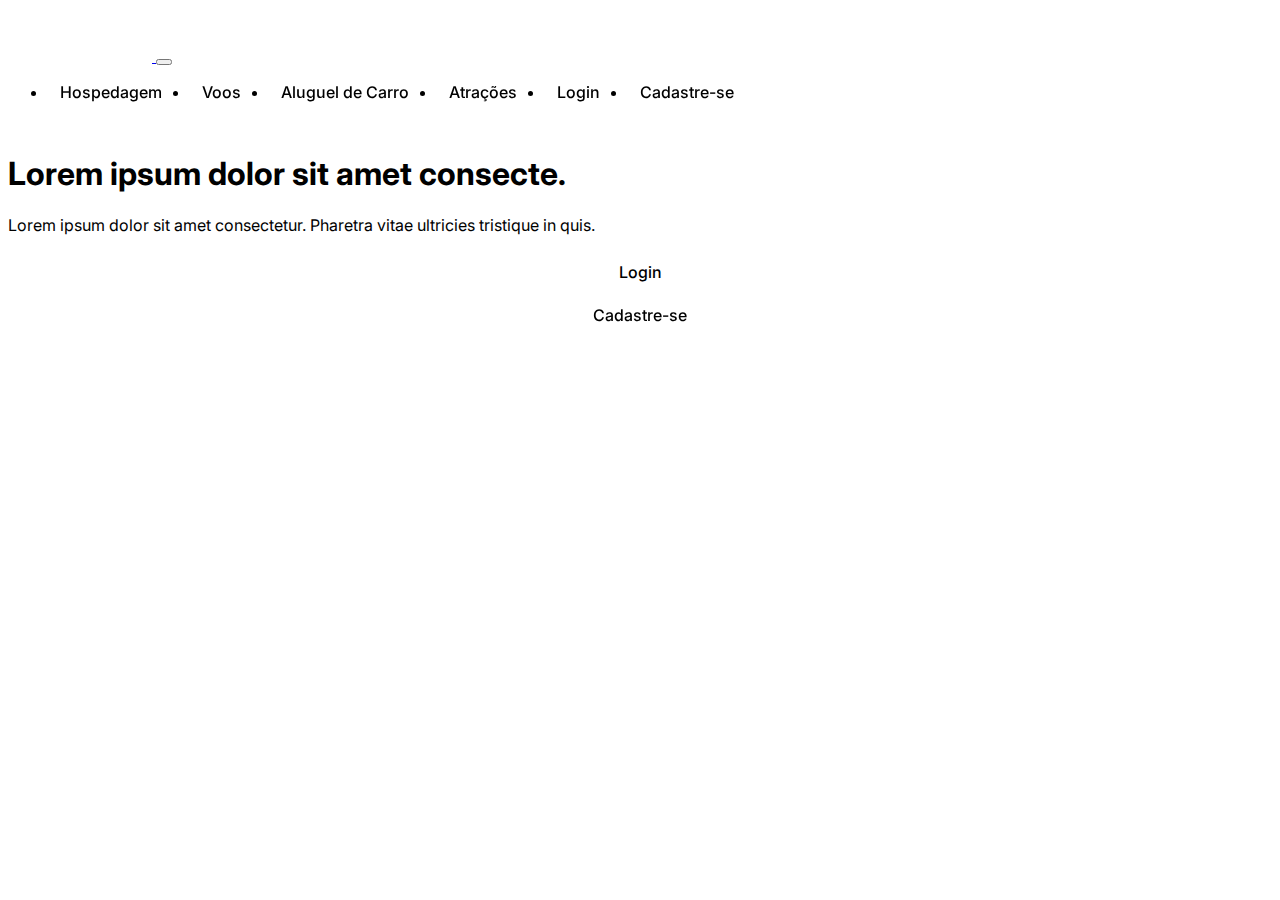
==== semestre-1/fase-3/index.html @ d604c0cc "Add: primeiros arquivos do projeto" ====
<!DOCTYPE html>
<html lang="pt-br">
  <head>
    <link rel="preconnect" href="https://fonts.googleapis.com" />
    <link rel="preconnect" href="https://fonts.gstatic.com" crossorigin />
    <meta charset="utf-8" />
    <meta name="viewport" content="width=device-width, initial-scale=1" />
    <title>Gulliver Traveler</title>
    <link
      href="https://cdn.jsdelivr.net/npm/bootstrap@5.3.0-alpha3/dist/css/bootstrap.min.css"
      rel="stylesheet"
      integrity="sha384-KK94CHFLLe+nY2dmCWGMq91rCGa5gtU4mk92HdvYe+M/SXH301p5ILy+dN9+nJOZ"
      crossorigin="anonymous"
    />

    <link rel="stylesheet" href="./styles.css" />

    <link rel="stylesheet" href="global.css" />

    <link
      href="https://fonts.googleapis.com/css2?family=Inter:wght@100;200;300;400;500;600;700;800;900&display=swap"
      rel="stylesheet"
    />

    <script
      src="https://cdn.jsdelivr.net/npm/bootstrap@5.3.0-alpha3/dist/js/bootstrap.bundle.min.js"
      integrity="sha384-ENjdO4Dr2bkBIFxQpeoTz1HIcje39Wm4jDKdf19U8gI4ddQ3GYNS7NTKfAdVQSZe"
      crossorigin="anonymous"
      defer
    ></script>
  </head>
  <body>
    <section
      id="Inicio"
      class="heroGulliver d-flex flex-column justify-content-between align-items-center"
    >
      <header id="Header" class="header">
        <nav class="navbar navbar-expand-lg navCustomizada">
          <div class="container-fluid containerCostumizado">
            <a class="navbar-brand" href="#">
              <svg
                width="144"
                height="40"
                viewBox="0 0 144 40"
                fill="none"
                xmlns="http://www.w3.org/2000/svg"
              >
                <path
                  d="M39.2171 18.9261L25.4824 14.5176L21.0739 0.783028C21.0009 0.555619 20.8575 0.357266 20.6645 0.216545C20.4715 0.075823 20.2388 0 20 0C19.7611 0 19.5285 0.075823 19.3355 0.216545C19.1425 0.357266 18.9991 0.555619 18.9261 0.783028L14.5176 14.5176L0.783028 18.9261C0.555619 18.9991 0.357266 19.1425 0.216545 19.3355C0.075823 19.5285 0 19.7611 0 20C0 20.2388 0.075823 20.4715 0.216545 20.6645C0.357266 20.8575 0.555619 21.0009 0.783028 21.0739L14.5176 25.4824L18.9261 39.217C18.9991 39.4444 19.1425 39.6427 19.3355 39.7835C19.5285 39.9242 19.7611 40 20 40C20.2388 40 20.4715 39.9242 20.6645 39.7835C20.8575 39.6427 21.0009 39.4444 21.0739 39.217L25.4824 25.4824L39.217 21.0739C39.4444 21.0009 39.6427 20.8575 39.7835 20.6646C39.9242 20.4716 40.0001 20.2389 40.0001 20.0001C40.0001 19.7612 39.9243 19.5285 39.7836 19.3355C39.6429 19.1425 39.4445 18.9992 39.2171 18.9261ZM24.2411 23.5119C24.0703 23.5668 23.9151 23.6615 23.7883 23.7883L20 20V35.1821L16.4881 24.2411C16.4333 24.0703 16.3385 23.9151 16.2117 23.7883L20 20H4.81792L15.7589 16.4881C15.9297 16.4332 16.0849 16.3385 16.2118 16.2117L20 20V4.81792L23.5119 15.7589C23.5667 15.9297 23.6615 16.0849 23.7883 16.2117L20 20H35.1821L24.2411 23.5119Z"
                  fill="white"
                />
                <path
                  d="M25.0576 5.2875C29.4573 6.83255 33.0063 10.3817 34.5512 14.7811C34.6286 15.0016 34.7726 15.1926 34.9632 15.3278C35.1538 15.463 35.3817 15.5356 35.6154 15.5357C35.7393 15.5357 35.8655 15.5151 35.989 15.4716C36.1288 15.4226 36.2575 15.3465 36.3678 15.2477C36.4781 15.1489 36.5679 15.0293 36.632 14.8958C36.6962 14.7623 36.7334 14.6175 36.7415 14.4696C36.7496 14.3218 36.7286 14.1737 36.6795 14.034C34.9099 8.99441 30.8448 4.92902 25.8052 3.15939C25.6655 3.11026 25.5174 3.08915 25.3695 3.09726C25.2216 3.10537 25.0768 3.14254 24.9433 3.20665C24.8097 3.27076 24.6902 3.36055 24.5914 3.47089C24.4926 3.58123 24.4165 3.70996 24.3674 3.84972C24.3183 3.98944 24.2972 4.13747 24.3053 4.28536C24.3134 4.43324 24.3505 4.57808 24.4146 4.7116C24.4787 4.84512 24.5685 4.96471 24.6788 5.06352C24.7891 5.16234 24.9178 5.23845 25.0576 5.2875ZM3.8498 15.4716C3.96982 15.514 4.09617 15.5357 4.22345 15.5357C4.45713 15.5356 4.68503 15.463 4.87565 15.3278C5.06628 15.1927 5.21021 15.0016 5.28759 14.7811C6.83248 10.3817 10.3815 6.83255 14.7812 5.2875C14.921 5.23844 15.0497 5.16234 15.16 5.06352C15.2703 4.96471 15.3601 4.84513 15.4242 4.71162C15.4883 4.5781 15.5255 4.43326 15.5336 4.28538C15.5418 4.13749 15.5207 3.98945 15.4716 3.84972C15.4225 3.70995 15.3464 3.58121 15.2476 3.47085C15.1488 3.3605 15.0293 3.27071 14.8957 3.20659C14.7622 3.14248 14.6173 3.10531 14.4694 3.09721C14.3215 3.08911 14.1735 3.11024 14.0338 3.15939C8.99418 4.92918 4.92895 8.99441 3.15947 14.034C3.11037 14.1737 3.08928 14.3217 3.0974 14.4696C3.10552 14.6175 3.1427 14.7623 3.20681 14.8958C3.27091 15.0293 3.36069 15.1489 3.47102 15.2477C3.58135 15.3465 3.71006 15.4226 3.8498 15.4716ZM35.989 24.367C35.7068 24.268 35.3968 24.2851 35.1272 24.4146C34.8576 24.5441 34.6505 24.7753 34.5514 25.0575C33.0065 29.4569 29.4575 33.0061 25.0577 34.5511C24.918 34.6002 24.7893 34.6763 24.679 34.7751C24.5686 34.8739 24.4788 34.9935 24.4147 35.127C24.3506 35.2605 24.3135 35.4054 24.3053 35.5533C24.2972 35.7012 24.3183 35.8492 24.3674 35.9889C24.4448 36.2094 24.5888 36.4004 24.7794 36.5355C24.97 36.6706 25.1979 36.7432 25.4315 36.7433C25.5555 36.7433 25.6817 36.7228 25.8054 36.6793C30.8449 34.9095 34.9102 30.8442 36.6797 25.8047C36.7287 25.6649 36.7497 25.5169 36.7416 25.369C36.7334 25.2211 36.6962 25.0763 36.6321 24.9428C36.568 24.8093 36.4781 24.6897 36.3678 24.5909C36.2575 24.4922 36.1288 24.4161 35.989 24.367ZM14.7812 34.5511C10.3815 33.0061 6.83248 29.4569 5.28759 25.0575C5.23854 24.9178 5.16245 24.7891 5.06366 24.6787C4.96486 24.5684 4.8453 24.4786 4.7118 24.4145C4.5783 24.3504 4.43348 24.3132 4.2856 24.305C4.13772 24.2969 3.98969 24.3179 3.84996 24.367C3.71021 24.4161 3.5815 24.4922 3.47117 24.591C3.36083 24.6897 3.27104 24.8093 3.20692 24.9428C3.1428 25.0763 3.10561 25.2211 3.09747 25.369C3.08933 25.5169 3.11039 25.6649 3.15947 25.8047C4.92911 30.8442 8.99418 34.9095 14.0338 36.6793C14.1538 36.7216 14.2802 36.7433 14.4076 36.7433C14.6739 36.7434 14.9316 36.6492 15.1352 36.4775C15.3387 36.3057 15.4749 36.0675 15.5197 35.805C15.5644 35.5424 15.5148 35.2725 15.3797 35.0431C15.2445 34.8136 15.0325 34.6393 14.7812 34.5511Z"
                  fill="white"
                />
                <path
                  d="M67.1886 28.4182C65.2298 29.4746 63.048 30.0028 60.6432 30.0028C57.8623 30.0028 55.6105 29.1455 53.8878 27.4311C52.1651 25.7167 51.3037 23.448 51.3037 20.6253C51.3037 17.7419 52.2438 15.378 54.1239 13.5337C56.0128 11.6807 58.4089 10.7542 61.3121 10.7542C63.4021 10.7542 65.1598 11.0573 66.5853 11.6634V14.8455C65.1424 13.893 63.424 13.4168 61.4302 13.4168C59.4276 13.4168 57.7836 14.0706 56.4981 15.378C55.2214 16.6855 54.583 18.3783 54.583 20.4564C54.583 22.5952 55.1339 24.2793 56.2358 25.5088C57.3376 26.7297 58.833 27.3402 60.7219 27.3402C62.0161 27.3402 63.1354 27.0934 64.0799 26.5999V22.1709H60.1185V19.5732H67.1886V28.4182Z"
                  fill="white"
                />
                <path
                  d="M82.6145 29.691H79.5713V27.587H79.5188C78.6356 29.1975 77.2627 30.0028 75.4 30.0028C72.2256 30.0028 70.6385 28.1151 70.6385 24.3399V16.3911H73.6817V24.0282C73.6817 26.418 74.613 27.6129 76.4756 27.6129C77.3763 27.6129 78.1153 27.2839 78.6924 26.6258C79.2783 25.9678 79.5713 25.1062 79.5713 24.0412V16.3911H82.6145V29.691Z"
                  fill="white"
                />
                <path
                  d="M89.6453 29.691H86.589V10.0009H89.6453V29.691Z"
                  fill="white"
                />
                <path
                  d="M96.6761 29.691H93.6198V10.0009H96.6761V29.691Z"
                  fill="white"
                />
                <path
                  d="M102.185 13.5987C101.687 13.5987 101.258 13.4385 100.9 13.1181C100.55 12.7977 100.375 12.3907 100.375 11.8972C100.375 11.4036 100.55 10.9923 100.9 10.6633C101.258 10.3343 101.687 10.1698 102.185 10.1698C102.701 10.1698 103.139 10.3343 103.497 10.6633C103.856 10.9923 104.035 11.4036 104.035 11.8972C104.035 12.3648 103.856 12.7674 103.497 13.1051C103.139 13.4341 102.701 13.5987 102.185 13.5987ZM103.694 29.691H100.651V16.3911H103.694V29.691Z"
                  fill="white"
                />
                <path
                  d="M119.251 16.3911L114.056 29.691H110.764L105.819 16.3911H109.124L112.102 25.6907C112.329 26.3747 112.469 26.9722 112.522 27.483H112.561C112.64 26.8423 112.762 26.2622 112.928 25.7426L116.05 16.3911H119.251Z"
                  fill="white"
                />
                <path
                  d="M132.486 23.8593H123.33C123.365 25.0889 123.746 26.037 124.471 26.7038C125.206 27.3705 126.212 27.7038 127.488 27.7038C128.923 27.7038 130.239 27.2796 131.437 26.431V28.8598C130.212 29.6218 128.595 30.0028 126.583 30.0028C124.607 30.0028 123.055 29.401 121.927 28.1974C120.807 26.9852 120.248 25.2837 120.248 23.093C120.248 21.0236 120.864 19.3394 122.097 18.0406C123.339 16.7331 124.878 16.0794 126.715 16.0794C128.551 16.0794 129.972 16.6639 130.978 17.8328C131.983 19.0017 132.486 20.6253 132.486 22.7034V23.8593ZM129.548 21.7293C129.539 20.6469 129.281 19.807 128.774 19.2096C128.267 18.6034 127.567 18.3004 126.675 18.3004C125.801 18.3004 125.057 18.6164 124.445 19.2485C123.842 19.8806 123.47 20.7075 123.33 21.7293H129.548Z"
                  fill="white"
                />
                <path
                  d="M143.177 19.2615C142.809 18.9758 142.28 18.8329 141.589 18.8329C140.689 18.8329 139.937 19.2355 139.333 20.0408C138.73 20.8461 138.428 21.9414 138.428 23.3268V29.691H135.385V16.3911H138.428V19.1316H138.481C138.778 18.1965 139.233 17.4691 139.845 16.9496C140.466 16.4214 141.157 16.1573 141.917 16.1573C142.468 16.1573 142.888 16.2396 143.177 16.4041V19.2615Z"
                  fill="white"
                />
              </svg>
            </a>

            <button
              class="navbar-toggler"
              type="button"
              data-bs-toggle="collapse"
              data-bs-target="#navbarSupportedContent"
              aria-controls="navbarSupportedContent"
              aria-expanded="false"
              aria-label="Toggle navigation"
            >
              <span class="navbar-toggler-icon"></span>
            </button>

            <div
              class="collapse navbar-collapse linksContainer"
              id="navbarSupportedContent"
            >
              <ul class="navbar-nav listContainer">
                <li class="nav-item">
                  <a class="navLink active" aria-current="page" href="#"
                    >Hospedagem</a
                  >
                </li>
                <li class="nav-item">
                  <a class="navLink" href="#">Voos</a>
                </li>
                <li class="nav-item">
                  <a class="navLink" href="#">Aluguel de Carro</a>
                </li>
                <li class="nav-item">
                  <a class="navLink" href="#">Atrações</a>
                </li>
                <li class="nav-item">
                  <a class="navLink" href="#">Login</a>
                </li>
                <li class="nav-item">
                  <a class="navLink" href="#">Cadastre-se</a>
                </li>
              </ul>
            </div>
          </div>
        </nav>
      </header>

      <div class="mainContent d-flex flex-column align-items-center">
        <div class="textContent d-flex flex-column align-items-center">
          <h1 class="mainTitle">Lorem ipsum dolor sit amet consecte.</h1>
          <p class="mainSubtitle">
            Lorem ipsum dolor sit amet consectetur. Pharetra vitae ultricies
            tristique in quis.
          </p>
        </div>
        <div class="buttonGroup d-flex align-items-center gap-3">
          <a class="btnLogin" href="">Login</a>
          <a class="btnCadastreSe" href="">Cadastre-se</a>
        </div>
      </div>

      <span class="emptyContent"></span>
    </section>
  </body>
</html>
---- semestre-1/fase-3/styles.css ----
:root {
  --bs-primary: #6740BF;
  --bs-primary-rgb: rgba(103, 64, 191, 1);

}

* {
  font-family: 'Inter', sans-serif;
}

.containerCostumizado {
  width: 100%;
  max-width: 1224px;
}

#Inicio {
  height: 560px;
  background-image: url(./assets/hero-bg.png);
  background-position: 50% 25%;
}

#Header {
  width: 100%;
}

.linksContainer {
  flex-grow: 0;
}

.navCustomizada {
  padding: 14px 0;
  border-bottom: 1px solid rgba(255, 255, 255, 0.3);
  backdrop-filter: blur(1.5px);
}

.listContainer{
  display: flex;
  gap: 16px;
}

.navLink {
  text-decoration: none;
  padding: 6px 12px;
  border-radius: 999px;
  color: var(--bs-white);
  font-weight: 500;
}

.navLink.active {
  color: var(--bs-black);
  background: var(--bs-white);
}

.mainTitle {
  font-weight: 700;
  color: var(--bs-white);
}

.emptyContent {
  height: 79px;
}

.btnLogin, .btnCadastreSe {
  display: flex;
  justify-content: center;
  align-items: center;
  padding: 12px 24px;

  font-style: normal;
  font-weight: 500;
  font-size: 16px;
  line-height: 19px;
  text-align: center;
  text-decoration: none;
  border-radius: 8px;
  transition: 0.3s;
}

.btnLogin {
  color: var(--bs-black);
  background: var(--bs-white);
}

.btnLogin:hover {
  filter: brightness(0.9);

}

.btnCadastreSe {
  color: var(--bs-white);
  backdrop-filter: blur(2px);
  background: rgba(255, 255, 255, 0.1);
  border: solid 1px var(--bs-white);
}
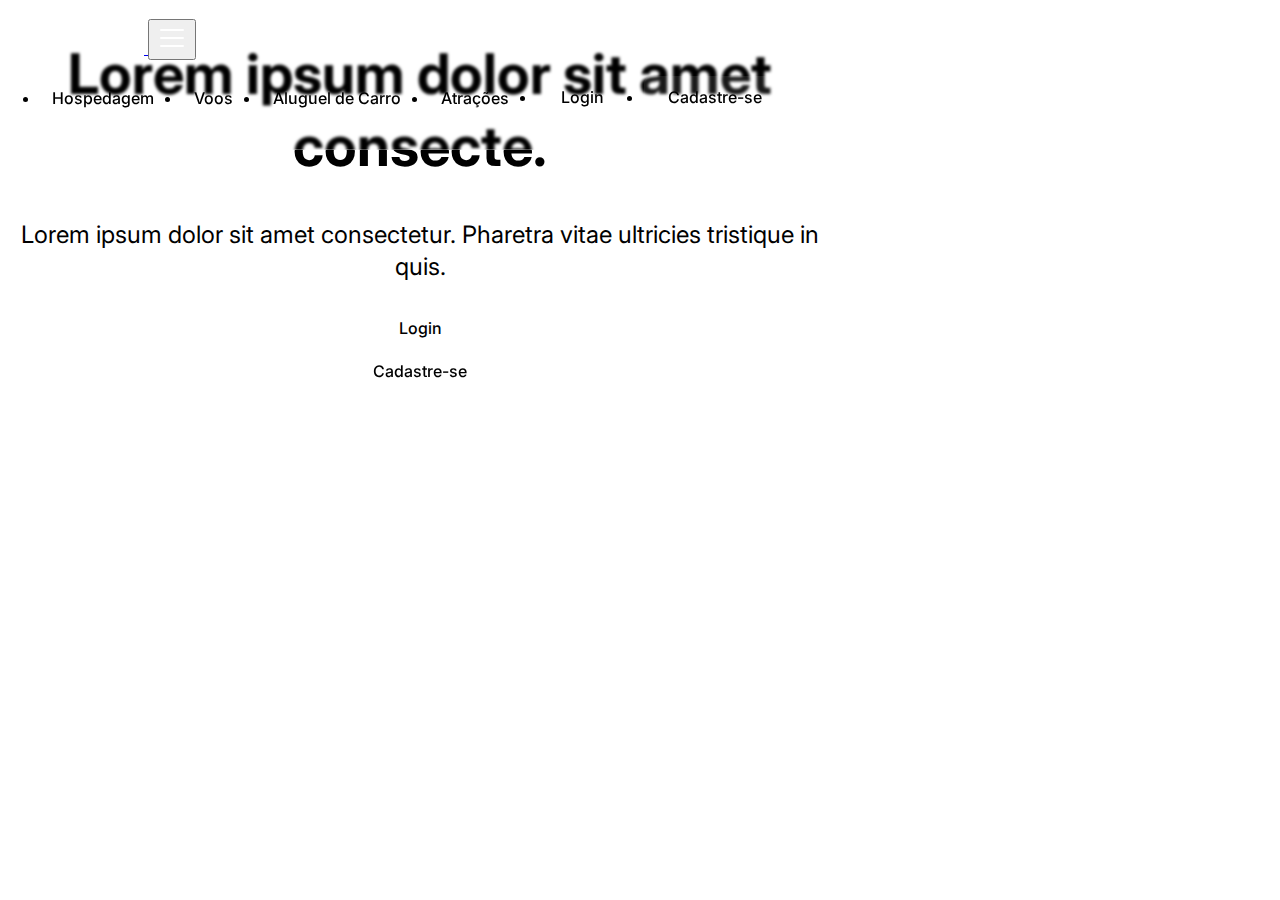
==== commit 06545a85: "Add: final styles" ====
--- a/semestre-1/fase-3/index.html
+++ b/semestre-1/fase-3/index.html
@@ -32,60 +32,13 @@
   <body>
     <section
       id="Inicio"
-      class="heroGulliver d-flex flex-column justify-content-between align-items-center"
+      class="heroGulliver d-flex flex-column justify-content-center align-items-center"
     >
       <header id="Header" class="header">
         <nav class="navbar navbar-expand-lg navCustomizada">
           <div class="container-fluid containerCostumizado">
             <a class="navbar-brand" href="#">
-              <svg
-                width="144"
-                height="40"
-                viewBox="0 0 144 40"
-                fill="none"
-                xmlns="http://www.w3.org/2000/svg"
-              >
-                <path
-                  d="M39.2171 18.9261L25.4824 14.5176L21.0739 0.783028C21.0009 0.555619 20.8575 0.357266 20.6645 0.216545C20.4715 0.075823 20.2388 0 20 0C19.7611 0 19.5285 0.075823 19.3355 0.216545C19.1425 0.357266 18.9991 0.555619 18.9261 0.783028L14.5176 14.5176L0.783028 18.9261C0.555619 18.9991 0.357266 19.1425 0.216545 19.3355C0.075823 19.5285 0 19.7611 0 20C0 20.2388 0.075823 20.4715 0.216545 20.6645C0.357266 20.8575 0.555619 21.0009 0.783028 21.0739L14.5176 25.4824L18.9261 39.217C18.9991 39.4444 19.1425 39.6427 19.3355 39.7835C19.5285 39.9242 19.7611 40 20 40C20.2388 40 20.4715 39.9242 20.6645 39.7835C20.8575 39.6427 21.0009 39.4444 21.0739 39.217L25.4824 25.4824L39.217 21.0739C39.4444 21.0009 39.6427 20.8575 39.7835 20.6646C39.9242 20.4716 40.0001 20.2389 40.0001 20.0001C40.0001 19.7612 39.9243 19.5285 39.7836 19.3355C39.6429 19.1425 39.4445 18.9992 39.2171 18.9261ZM24.2411 23.5119C24.0703 23.5668 23.9151 23.6615 23.7883 23.7883L20 20V35.1821L16.4881 24.2411C16.4333 24.0703 16.3385 23.9151 16.2117 23.7883L20 20H4.81792L15.7589 16.4881C15.9297 16.4332 16.0849 16.3385 16.2118 16.2117L20 20V4.81792L23.5119 15.7589C23.5667 15.9297 23.6615 16.0849 23.7883 16.2117L20 20H35.1821L24.2411 23.5119Z"
-                  fill="white"
-                />
-                <path
-                  d="M25.0576 5.2875C29.4573 6.83255 33.0063 10.3817 34.5512 14.7811C34.6286 15.0016 34.7726 15.1926 34.9632 15.3278C35.1538 15.463 35.3817 15.5356 35.6154 15.5357C35.7393 15.5357 35.8655 15.5151 35.989 15.4716C36.1288 15.4226 36.2575 15.3465 36.3678 15.2477C36.4781 15.1489 36.5679 15.0293 36.632 14.8958C36.6962 14.7623 36.7334 14.6175 36.7415 14.4696C36.7496 14.3218 36.7286 14.1737 36.6795 14.034C34.9099 8.99441 30.8448 4.92902 25.8052 3.15939C25.6655 3.11026 25.5174 3.08915 25.3695 3.09726C25.2216 3.10537 25.0768 3.14254 24.9433 3.20665C24.8097 3.27076 24.6902 3.36055 24.5914 3.47089C24.4926 3.58123 24.4165 3.70996 24.3674 3.84972C24.3183 3.98944 24.2972 4.13747 24.3053 4.28536C24.3134 4.43324 24.3505 4.57808 24.4146 4.7116C24.4787 4.84512 24.5685 4.96471 24.6788 5.06352C24.7891 5.16234 24.9178 5.23845 25.0576 5.2875ZM3.8498 15.4716C3.96982 15.514 4.09617 15.5357 4.22345 15.5357C4.45713 15.5356 4.68503 15.463 4.87565 15.3278C5.06628 15.1927 5.21021 15.0016 5.28759 14.7811C6.83248 10.3817 10.3815 6.83255 14.7812 5.2875C14.921 5.23844 15.0497 5.16234 15.16 5.06352C15.2703 4.96471 15.3601 4.84513 15.4242 4.71162C15.4883 4.5781 15.5255 4.43326 15.5336 4.28538C15.5418 4.13749 15.5207 3.98945 15.4716 3.84972C15.4225 3.70995 15.3464 3.58121 15.2476 3.47085C15.1488 3.3605 15.0293 3.27071 14.8957 3.20659C14.7622 3.14248 14.6173 3.10531 14.4694 3.09721C14.3215 3.08911 14.1735 3.11024 14.0338 3.15939C8.99418 4.92918 4.92895 8.99441 3.15947 14.034C3.11037 14.1737 3.08928 14.3217 3.0974 14.4696C3.10552 14.6175 3.1427 14.7623 3.20681 14.8958C3.27091 15.0293 3.36069 15.1489 3.47102 15.2477C3.58135 15.3465 3.71006 15.4226 3.8498 15.4716ZM35.989 24.367C35.7068 24.268 35.3968 24.2851 35.1272 24.4146C34.8576 24.5441 34.6505 24.7753 34.5514 25.0575C33.0065 29.4569 29.4575 33.0061 25.0577 34.5511C24.918 34.6002 24.7893 34.6763 24.679 34.7751C24.5686 34.8739 24.4788 34.9935 24.4147 35.127C24.3506 35.2605 24.3135 35.4054 24.3053 35.5533C24.2972 35.7012 24.3183 35.8492 24.3674 35.9889C24.4448 36.2094 24.5888 36.4004 24.7794 36.5355C24.97 36.6706 25.1979 36.7432 25.4315 36.7433C25.5555 36.7433 25.6817 36.7228 25.8054 36.6793C30.8449 34.9095 34.9102 30.8442 36.6797 25.8047C36.7287 25.6649 36.7497 25.5169 36.7416 25.369C36.7334 25.2211 36.6962 25.0763 36.6321 24.9428C36.568 24.8093 36.4781 24.6897 36.3678 24.5909C36.2575 24.4922 36.1288 24.4161 35.989 24.367ZM14.7812 34.5511C10.3815 33.0061 6.83248 29.4569 5.28759 25.0575C5.23854 24.9178 5.16245 24.7891 5.06366 24.6787C4.96486 24.5684 4.8453 24.4786 4.7118 24.4145C4.5783 24.3504 4.43348 24.3132 4.2856 24.305C4.13772 24.2969 3.98969 24.3179 3.84996 24.367C3.71021 24.4161 3.5815 24.4922 3.47117 24.591C3.36083 24.6897 3.27104 24.8093 3.20692 24.9428C3.1428 25.0763 3.10561 25.2211 3.09747 25.369C3.08933 25.5169 3.11039 25.6649 3.15947 25.8047C4.92911 30.8442 8.99418 34.9095 14.0338 36.6793C14.1538 36.7216 14.2802 36.7433 14.4076 36.7433C14.6739 36.7434 14.9316 36.6492 15.1352 36.4775C15.3387 36.3057 15.4749 36.0675 15.5197 35.805C15.5644 35.5424 15.5148 35.2725 15.3797 35.0431C15.2445 34.8136 15.0325 34.6393 14.7812 34.5511Z"
-                  fill="white"
-                />
-                <path
-                  d="M67.1886 28.4182C65.2298 29.4746 63.048 30.0028 60.6432 30.0028C57.8623 30.0028 55.6105 29.1455 53.8878 27.4311C52.1651 25.7167 51.3037 23.448 51.3037 20.6253C51.3037 17.7419 52.2438 15.378 54.1239 13.5337C56.0128 11.6807 58.4089 10.7542 61.3121 10.7542C63.4021 10.7542 65.1598 11.0573 66.5853 11.6634V14.8455C65.1424 13.893 63.424 13.4168 61.4302 13.4168C59.4276 13.4168 57.7836 14.0706 56.4981 15.378C55.2214 16.6855 54.583 18.3783 54.583 20.4564C54.583 22.5952 55.1339 24.2793 56.2358 25.5088C57.3376 26.7297 58.833 27.3402 60.7219 27.3402C62.0161 27.3402 63.1354 27.0934 64.0799 26.5999V22.1709H60.1185V19.5732H67.1886V28.4182Z"
-                  fill="white"
-                />
-                <path
-                  d="M82.6145 29.691H79.5713V27.587H79.5188C78.6356 29.1975 77.2627 30.0028 75.4 30.0028C72.2256 30.0028 70.6385 28.1151 70.6385 24.3399V16.3911H73.6817V24.0282C73.6817 26.418 74.613 27.6129 76.4756 27.6129C77.3763 27.6129 78.1153 27.2839 78.6924 26.6258C79.2783 25.9678 79.5713 25.1062 79.5713 24.0412V16.3911H82.6145V29.691Z"
-                  fill="white"
-                />
-                <path
-                  d="M89.6453 29.691H86.589V10.0009H89.6453V29.691Z"
-                  fill="white"
-                />
-                <path
-                  d="M96.6761 29.691H93.6198V10.0009H96.6761V29.691Z"
-                  fill="white"
-                />
-                <path
-                  d="M102.185 13.5987C101.687 13.5987 101.258 13.4385 100.9 13.1181C100.55 12.7977 100.375 12.3907 100.375 11.8972C100.375 11.4036 100.55 10.9923 100.9 10.6633C101.258 10.3343 101.687 10.1698 102.185 10.1698C102.701 10.1698 103.139 10.3343 103.497 10.6633C103.856 10.9923 104.035 11.4036 104.035 11.8972C104.035 12.3648 103.856 12.7674 103.497 13.1051C103.139 13.4341 102.701 13.5987 102.185 13.5987ZM103.694 29.691H100.651V16.3911H103.694V29.691Z"
-                  fill="white"
-                />
-                <path
-                  d="M119.251 16.3911L114.056 29.691H110.764L105.819 16.3911H109.124L112.102 25.6907C112.329 26.3747 112.469 26.9722 112.522 27.483H112.561C112.64 26.8423 112.762 26.2622 112.928 25.7426L116.05 16.3911H119.251Z"
-                  fill="white"
-                />
-                <path
-                  d="M132.486 23.8593H123.33C123.365 25.0889 123.746 26.037 124.471 26.7038C125.206 27.3705 126.212 27.7038 127.488 27.7038C128.923 27.7038 130.239 27.2796 131.437 26.431V28.8598C130.212 29.6218 128.595 30.0028 126.583 30.0028C124.607 30.0028 123.055 29.401 121.927 28.1974C120.807 26.9852 120.248 25.2837 120.248 23.093C120.248 21.0236 120.864 19.3394 122.097 18.0406C123.339 16.7331 124.878 16.0794 126.715 16.0794C128.551 16.0794 129.972 16.6639 130.978 17.8328C131.983 19.0017 132.486 20.6253 132.486 22.7034V23.8593ZM129.548 21.7293C129.539 20.6469 129.281 19.807 128.774 19.2096C128.267 18.6034 127.567 18.3004 126.675 18.3004C125.801 18.3004 125.057 18.6164 124.445 19.2485C123.842 19.8806 123.47 20.7075 123.33 21.7293H129.548Z"
-                  fill="white"
-                />
-                <path
-                  d="M143.177 19.2615C142.809 18.9758 142.28 18.8329 141.589 18.8329C140.689 18.8329 139.937 19.2355 139.333 20.0408C138.73 20.8461 138.428 21.9414 138.428 23.3268V29.691H135.385V16.3911H138.428V19.1316H138.481C138.778 18.1965 139.233 17.4691 139.845 16.9496C140.466 16.4214 141.157 16.1573 141.917 16.1573C142.468 16.1573 142.888 16.2396 143.177 16.4041V19.2615Z"
-                  fill="white"
-                />
-              </svg>
+              <img src="./assets/logo.svg" alt="Logo Gulliver" />
             </a>
 
             <button
@@ -97,7 +50,12 @@
               aria-expanded="false"
               aria-label="Toggle navigation"
             >
-              <span class="navbar-toggler-icon"></span>
+            <svg width="32" height="32" viewBox="0 0 32 32" fill="none" xmlns="http://www.w3.org/2000/svg">
+              <path d="M5 16H27" stroke="white" stroke-width="2" stroke-linecap="round" stroke-linejoin="round"/>
+              <path d="M5 8H27" stroke="white" stroke-width="2" stroke-linecap="round" stroke-linejoin="round"/>
+              <path d="M5 24H27" stroke="white" stroke-width="2" stroke-linecap="round" stroke-linejoin="round"/>
+              </svg>
+              
             </button>
 
             <div
@@ -120,10 +78,10 @@
                   <a class="navLink" href="#">Atrações</a>
                 </li>
                 <li class="nav-item">
-                  <a class="navLink" href="#">Login</a>
+                  <a class="btnLogin" href="#">Login</a>
                 </li>
                 <li class="nav-item">
-                  <a class="navLink" href="#">Cadastre-se</a>
+                  <a class="btnCadastreSe" href="#">Cadastre-se</a>
                 </li>
               </ul>
             </div>
@@ -144,8 +102,7 @@
           <a class="btnCadastreSe" href="">Cadastre-se</a>
         </div>
       </div>
-
-      <span class="emptyContent"></span>
     </section>
+    
   </body>
 </html>
--- a/semestre-1/fase-3/styles.css
+++ b/semestre-1/fase-3/styles.css
@@ -7,6 +7,8 @@
 * {
   font-family: 'Inter', sans-serif;
 }
+
+/* ==== Hero ==== */
 
 .containerCostumizado {
   width: 100%;
@@ -19,48 +21,14 @@
   background-position: 50% 25%;
 }
 
-#Header {
-  width: 100%;
+@media (max-width: 980px) {
+  #Inicio {
+    height: 700px;
+  }
 }
 
-.linksContainer {
-  flex-grow: 0;
-}
-
-.navCustomizada {
-  padding: 14px 0;
-  border-bottom: 1px solid rgba(255, 255, 255, 0.3);
-  backdrop-filter: blur(1.5px);
-}
-
-.listContainer{
-  display: flex;
-  gap: 16px;
-}
-
-.navLink {
-  text-decoration: none;
-  padding: 6px 12px;
-  border-radius: 999px;
-  color: var(--bs-white);
-  font-weight: 500;
-}
-
-.navLink.active {
-  color: var(--bs-black);
-  background: var(--bs-white);
-}
-
-.mainTitle {
-  font-weight: 700;
-  color: var(--bs-white);
-}
-
-.emptyContent {
-  height: 79px;
-}
-
-.btnLogin, .btnCadastreSe {
+.btnLogin,
+.btnCadastreSe {
   display: flex;
   justify-content: center;
   align-items: center;
@@ -91,4 +59,96 @@
   backdrop-filter: blur(2px);
   background: rgba(255, 255, 255, 0.1);
   border: solid 1px var(--bs-white);
+}
+
+/* ==== Hero > Header ==== */
+
+#Header {
+  height: fit-content;
+  width: 100%;
+  position: absolute;
+  inset: 0 0 0 0;
+}
+
+@media (max-width: 980px) {
+  #Header {
+    background-color: rgba(255, 255, 255, 0.05);
+    backdrop-filter: blur(5px);
+  }
+}
+
+.linksContainer {
+  flex-grow: 0;
+}
+
+.navCustomizada {
+  padding: 14px 0;
+  border-bottom: 1px solid rgba(255, 255, 255, 0.3);
+  backdrop-filter: blur(1.5px);
+}
+
+.listContainer {
+  display: flex;
+  align-items: center;
+  gap: 16px;
+}
+
+.navLink {
+  text-decoration: none;
+  padding: 6px 12px;
+  border-radius: 999px;
+  color: var(--bs-white);
+  font-weight: 500;
+}
+
+.navLink.active {
+  color: var(--bs-black);
+  background: var(--bs-white);
+}
+
+/* ==== Hero > Main Content ==== */
+
+.mainContent {
+  max-width: 800px;
+  width: 100%;
+  padding: 0 12px;
+}
+
+.mainTitle {
+  font-weight: 700;
+  font-size: 56px;
+  line-height: 72px;
+  text-align: center;
+  color: var(--bs-white);
+}
+
+.mainSubtitle {
+  font-size: 24px;
+  line-height: 32px;
+  text-align: center;
+  color: var(--bs-white);
+}
+
+.emptyContent {
+  height: 79px;
+}
+
+@media (max-width: 1024px) {
+  .mainContent {
+    max-width: 540px;
+  }
+}
+
+
+
+@media (max-width: 600px) {
+  .mainTitle {
+    font-size: 32px;
+    line-height: 40px;
+  }
+  
+  .mainSubtitle {
+    font-size: 16px;
+    line-height: 24px;
+  }
 }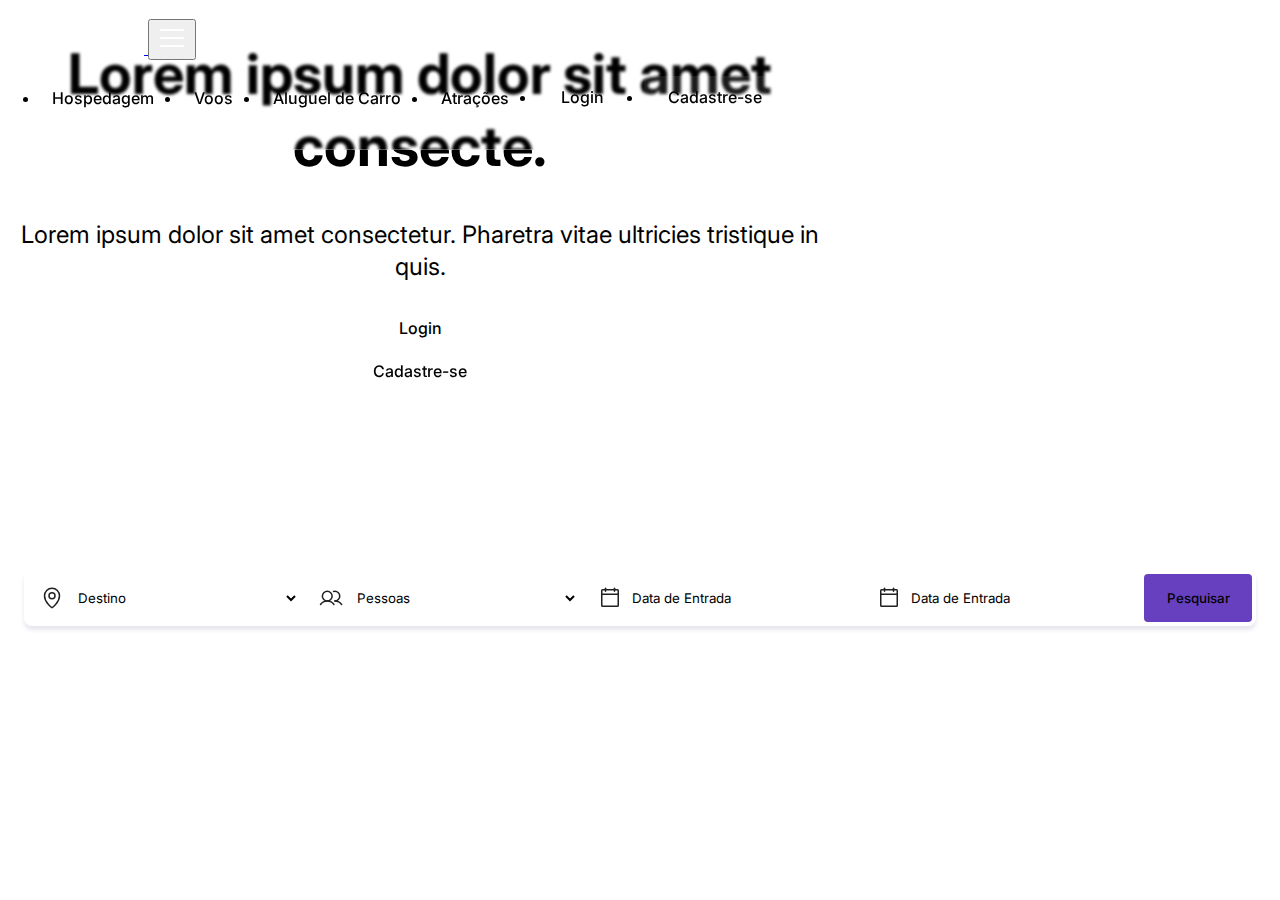
==== commit 2f6e98b3: "Add: form" ====
--- a/semestre-1/fase-3/index.html
+++ b/semestre-1/fase-3/index.html
@@ -50,12 +50,35 @@
               aria-expanded="false"
               aria-label="Toggle navigation"
             >
-            <svg width="32" height="32" viewBox="0 0 32 32" fill="none" xmlns="http://www.w3.org/2000/svg">
-              <path d="M5 16H27" stroke="white" stroke-width="2" stroke-linecap="round" stroke-linejoin="round"/>
-              <path d="M5 8H27" stroke="white" stroke-width="2" stroke-linecap="round" stroke-linejoin="round"/>
-              <path d="M5 24H27" stroke="white" stroke-width="2" stroke-linecap="round" stroke-linejoin="round"/>
+              <svg
+                width="32"
+                height="32"
+                viewBox="0 0 32 32"
+                fill="none"
+                xmlns="http://www.w3.org/2000/svg"
+              >
+                <path
+                  d="M5 16H27"
+                  stroke="white"
+                  stroke-width="2"
+                  stroke-linecap="round"
+                  stroke-linejoin="round"
+                />
+                <path
+                  d="M5 8H27"
+                  stroke="white"
+                  stroke-width="2"
+                  stroke-linecap="round"
+                  stroke-linejoin="round"
+                />
+                <path
+                  d="M5 24H27"
+                  stroke="white"
+                  stroke-width="2"
+                  stroke-linecap="round"
+                  stroke-linejoin="round"
+                />
               </svg>
-              
             </button>
 
             <div
@@ -103,6 +126,208 @@
         </div>
       </div>
     </section>
-    
+    <form class="containerCostumizado">
+
+      <legend class="legend">Onde deseja se hospedar?</legend>
+      
+      <div class="inputGroup destiny">
+        <label for="data">Destino</label>
+        <svg
+          width="24"
+          height="24"
+          viewBox="0 0 24 24"
+          fill="none"
+          xmlns="http://www.w3.org/2000/svg"
+        >
+          <path
+            d="M12 12.75C13.6569 12.75 15 11.4069 15 9.75C15 8.09315 13.6569 6.75 12 6.75C10.3431 6.75 9 8.09315 9 9.75C9 11.4069 10.3431 12.75 12 12.75Z"
+            stroke="#212121"
+            stroke-width="1.5"
+            stroke-linecap="round"
+            stroke-linejoin="round"
+          />
+          <path
+            d="M19.5 9.75C19.5 16.5 12 21.75 12 21.75C12 21.75 4.5 16.5 4.5 9.75C4.5 7.76088 5.29018 5.85322 6.6967 4.4467C8.10322 3.04018 10.0109 2.25 12 2.25C13.9891 2.25 15.8968 3.04018 17.3033 4.4467C18.7098 5.85322 19.5 7.76088 19.5 9.75V9.75Z"
+            stroke="#212121"
+            stroke-width="1.5"
+            stroke-linecap="round"
+            stroke-linejoin="round"
+          />
+        </svg>
+        <select value="default" name="Número" id="Numero" placeholder="Pessoas">
+          <option value="Cidades" disabled selected>Destino</option>
+          <option value="Aracajú, SE">Aracajú, SE</option>
+          <option value="Belém, PA">Belém, PA</option>
+          <option value="Belo Horizonte, MG">Belo Horizonte, MG</option>
+          <option value="Boa Vista, RR">Boa Vista, RR</option>
+          <option value="Brasília, DF">Brasília, DF</option>
+          <option value="Campo Grande, MS">Campo Grande, MS</option>
+          <option value="Cuiabá, MT">Cuiabá, MT</option>
+          <option value="Curitiba, PR">Curitiba, PR</option>
+          <option value="Florianópolis, SC">Florianópolis, SC</option>
+          <option value="Fortaleza, CE">Fortaleza, CE</option>
+          <option value="Goiânia, GO">Goiânia, GO</option>
+          <option value="João Pessoa, PA">João Pessoa, PA</option>
+          <option value="Maceio, AL">Maceio, AL</option>
+          <option value="Macapá, AP">Macapá, AP</option>
+          <option value="Manaus, AM">Manaus, AM</option>
+          <option value="Natal, RN">Natal, RN</option>
+          <option value="Palmas, TO">Palmas, TO</option>
+          <option value="Porto Alegre, RS">Porto Alegre, RS</option>
+          <option value="Porto Velho, RO">Porto Velho, RO</option>
+          <option value="Recife, PE">Recife, PE</option>
+          <option value="Rio Branco, AC">Rio Branco, AC</option>
+          <option value="Rio de Janeiro, RJ">Rio de Janeiro, RJ</option>
+          <option value="Salvador, BA">Salvador, BA</option>
+          <option value="São Luíz, MA">São Luíz, MA</option>
+          <option value="São Paulo, SP">São Paulo, SP</option>
+          <option value="Teresina, PI">Teresina, PI</option>
+          <option value="Vitória, ES">Vitória, ES</option>
+        </select>
+      </div>
+
+      <div class="inputGroup people">
+        <label for="data">Pessoas</label>
+        <svg
+          width="24"
+          height="24"
+          viewBox="0 0 24 24"
+          fill="none"
+          xmlns="http://www.w3.org/2000/svg"
+        >
+          <path
+            d="M8.25 15C10.9424 15 13.125 12.8174 13.125 10.125C13.125 7.43261 10.9424 5.25 8.25 5.25C5.55761 5.25 3.375 7.43261 3.375 10.125C3.375 12.8174 5.55761 15 8.25 15Z"
+            stroke="#212121"
+            stroke-width="1.5"
+            stroke-miterlimit="10"
+          />
+          <path
+            d="M14.5684 5.42813C14.9993 5.31124 15.4437 5.25136 15.8902 5.25C17.1832 5.25 18.4231 5.76361 19.3374 6.67785C20.2516 7.59209 20.7652 8.83207 20.7652 10.125C20.7652 11.4179 20.2516 12.6579 19.3374 13.5721C18.4231 14.4864 17.1832 15 15.8902 15"
+            stroke="#212121"
+            stroke-width="1.5"
+            stroke-linecap="round"
+            stroke-linejoin="round"
+          />
+          <path
+            d="M1.5 18.5062C2.2612 17.423 3.27191 16.5389 4.44676 15.9286C5.6216 15.3183 6.92608 14.9997 8.25 14.9997C9.57392 14.9997 10.8784 15.3183 12.0532 15.9286C13.2281 16.5389 14.2388 17.423 15 18.5062"
+            stroke="#212121"
+            stroke-width="1.5"
+            stroke-linecap="round"
+            stroke-linejoin="round"
+          />
+          <path
+            d="M15.8906 15C17.2147 14.9992 18.5194 15.3174 19.6944 15.9277C20.8693 16.5381 21.8799 17.4225 22.6406 18.5063"
+            stroke="#212121"
+            stroke-width="1.5"
+            stroke-linecap="round"
+            stroke-linejoin="round"
+          />
+        </svg>
+        <select value="default" name="Número" id="Numero" placeholder="Pessoas">
+          <option value="default" disabled selected>Pessoas</option>
+          <option value="1">1</option>
+          <option value="2">2</option>
+          <option value="3">3</option>
+          <option value="4">4</option>
+          <option value="5">5</option>
+        </select>
+      </div>
+
+      <div class="inputGroup checkInDate">
+        <label>Data de Entrada</label>
+        <svg
+          width="24"
+          height="24"
+          viewBox="0 0 24 24"
+          fill="none"
+          xmlns="http://www.w3.org/2000/svg"
+        >
+          <path
+            d="M19.5 3.75H4.5C4.08579 3.75 3.75 4.08579 3.75 4.5V19.5C3.75 19.9142 4.08579 20.25 4.5 20.25H19.5C19.9142 20.25 20.25 19.9142 20.25 19.5V4.5C20.25 4.08579 19.9142 3.75 19.5 3.75Z"
+            stroke="#212121"
+            stroke-width="1.5"
+            stroke-linecap="round"
+            stroke-linejoin="round"
+          />
+          <path
+            d="M16.5 2.25V5.25"
+            stroke="#212121"
+            stroke-width="1.5"
+            stroke-linecap="round"
+            stroke-linejoin="round"
+          />
+          <path
+            d="M7.5 2.25V5.25"
+            stroke="#212121"
+            stroke-width="1.5"
+            stroke-linecap="round"
+            stroke-linejoin="round"
+          />
+          <path
+            d="M3.75 8.25H20.25"
+            stroke="#212121"
+            stroke-width="1.5"
+            stroke-linecap="round"
+            stroke-linejoin="round"
+          />
+        </svg>
+
+        <input
+          type="text"
+          placeholder="Data de Entrada"
+          onfocus="(this.type='date')"
+          onblur="(this.type='text')"
+        />
+      </div>
+
+      <div class="inputGroup checkoutDate">
+        <label>Data de Saída</label>
+        <svg
+          width="24"
+          height="24"
+          viewBox="0 0 24 24"
+          fill="none"
+          xmlns="http://www.w3.org/2000/svg"
+        >
+          <path
+            d="M19.5 3.75H4.5C4.08579 3.75 3.75 4.08579 3.75 4.5V19.5C3.75 19.9142 4.08579 20.25 4.5 20.25H19.5C19.9142 20.25 20.25 19.9142 20.25 19.5V4.5C20.25 4.08579 19.9142 3.75 19.5 3.75Z"
+            stroke="#212121"
+            stroke-width="1.5"
+            stroke-linecap="round"
+            stroke-linejoin="round"
+          />
+          <path
+            d="M16.5 2.25V5.25"
+            stroke="#212121"
+            stroke-width="1.5"
+            stroke-linecap="round"
+            stroke-linejoin="round"
+          />
+          <path
+            d="M7.5 2.25V5.25"
+            stroke="#212121"
+            stroke-width="1.5"
+            stroke-linecap="round"
+            stroke-linejoin="round"
+          />
+          <path
+            d="M3.75 8.25H20.25"
+            stroke="#212121"
+            stroke-width="1.5"
+            stroke-linecap="round"
+            stroke-linejoin="round"
+          />
+        </svg>
+
+        <input
+          type="text"
+          placeholder="Data de Entrada"
+          onfocus="(this.type='date')"
+          onblur="(this.type='text')"
+        />
+      </div>
+
+      <button class="btnSearch" type="">Pesquisar</button>
+    </form>
   </body>
 </html>
--- a/semestre-1/fase-3/styles.css
+++ b/semestre-1/fase-3/styles.css
@@ -6,6 +6,10 @@
 
 * {
   font-family: 'Inter', sans-serif;
+}
+
+body {
+  background: var(--bs-gray-100);
 }
 
 /* ==== Hero ==== */
@@ -146,9 +150,149 @@
     font-size: 32px;
     line-height: 40px;
   }
-  
+
   .mainSubtitle {
     font-size: 16px;
     line-height: 24px;
   }
+}
+
+/* ==== Form ==== */
+
+.legend{
+  display: none;
+  width: 0;
+  height: 0;
+  opacity: 0;
+
+  grid-area: legend;
+  font-size: 24px;
+  line-height: 32px;
+  color: #6740BF;
+
+}
+.destiny {
+  grid-area: destiny;
+}
+
+.people {
+  grid-area: people;
+}
+
+.checkInDate {
+  grid-area: checkInDate;
+}
+
+.checkoutDate {
+  grid-area: checkoutDate;
+}
+
+.btnSearch {
+  grid-area: btnSearch;
+}
+
+
+form {
+  background: var(--bs-white);
+  padding: 4px;
+  border-radius: 8px;
+  margin: -28px auto 48px auto;
+  display: grid;
+  grid-template-areas: "destiny people checkInDate checkoutDate btnSearch";
+  grid-template-columns: 1fr 1fr 1fr 1fr 108px;
+  gap: 8px;
+  box-shadow: 0px 4px 4px rgba(26, 0, 85, 0.1);
+}
+
+
+.inputGroup {
+  display: flex;
+  align-items: center;
+  width: 100%;
+}
+
+.inputGroup label {
+  display: none;
+  width: 0;
+  height: 0;
+  opacity: 0;
+}
+
+.inputGroup svg {
+  position: absolute;
+  margin-left: 12px;
+}
+
+.inputGroup input,
+.inputGroup select {
+  height: 48px;
+  padding: 0 0 0 46px;
+  background: var(--bs-gray-100);
+  width: 100%;
+  border-radius: 4px;
+  border: solid 1px var(--bs-gray-200);
+}
+
+.inputGroup input:focus,
+.inputGroup select:focus {
+  border: solid 1px var(--bs-primary);
+}
+
+.inputGroup input::placeholder,
+.inputGroup select::placeholder {
+  color: var(--bs-black);
+}
+
+.btnSearch {
+  height: 48px;
+  border: none;
+  border-radius: 4px;
+  background: var(--bs-primary);
+  color: var(--bs-white);
+  font-weight: 500;
+  transition: 0.3;
+}
+
+.btnSearch:hover {
+  filter: brightness(0.9);
+}
+
+.btnSearch:focus {
+  border: solid 1px var(--bs-white);
+}
+
+@media (max-width: 1240px) {
+  form.containerCostumizado {
+    width: 98%;
+  }
+}
+
+@media (max-width: 920px) {
+  form {
+    padding: 16px;
+    grid-template-areas: "legend legend" "destiny people" "checkInDate checkoutDate" "btnSearch btnSearch";
+    grid-template-columns: 1fr 1fr;
+  }
+
+  .legend{
+    display: block;
+    width: fit-content;
+    height: fit-content;
+    opacity: 1;
+  }
+}
+
+@media (max-width: 420px) {
+  form {
+    padding: 16px;
+    grid-template-areas: "legend" "destiny" "people" "checkInDate" "checkoutDate" "btnSearch";
+    grid-template-columns: 1fr;
+  }
+
+  .legend{
+    display: block;
+    width: fit-content;
+    height: fit-content;
+    opacity: 1;
+  }
 }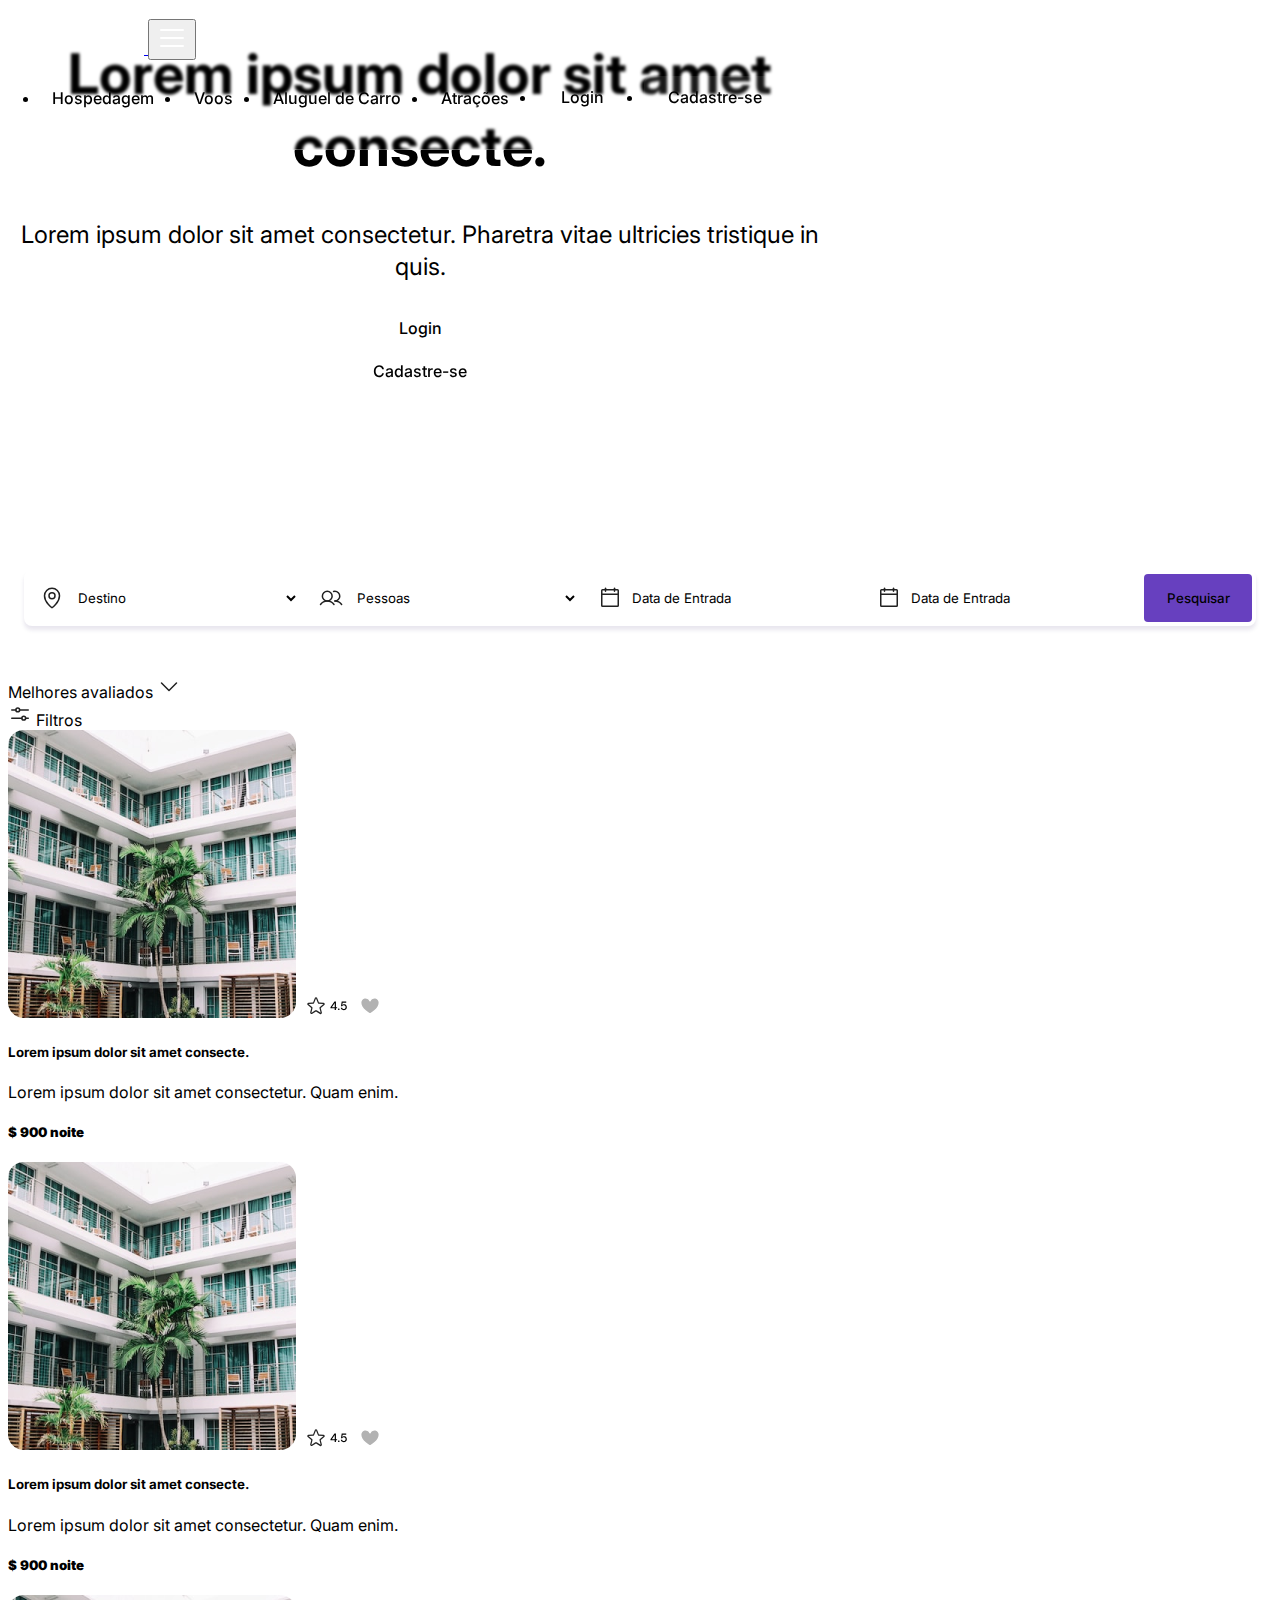
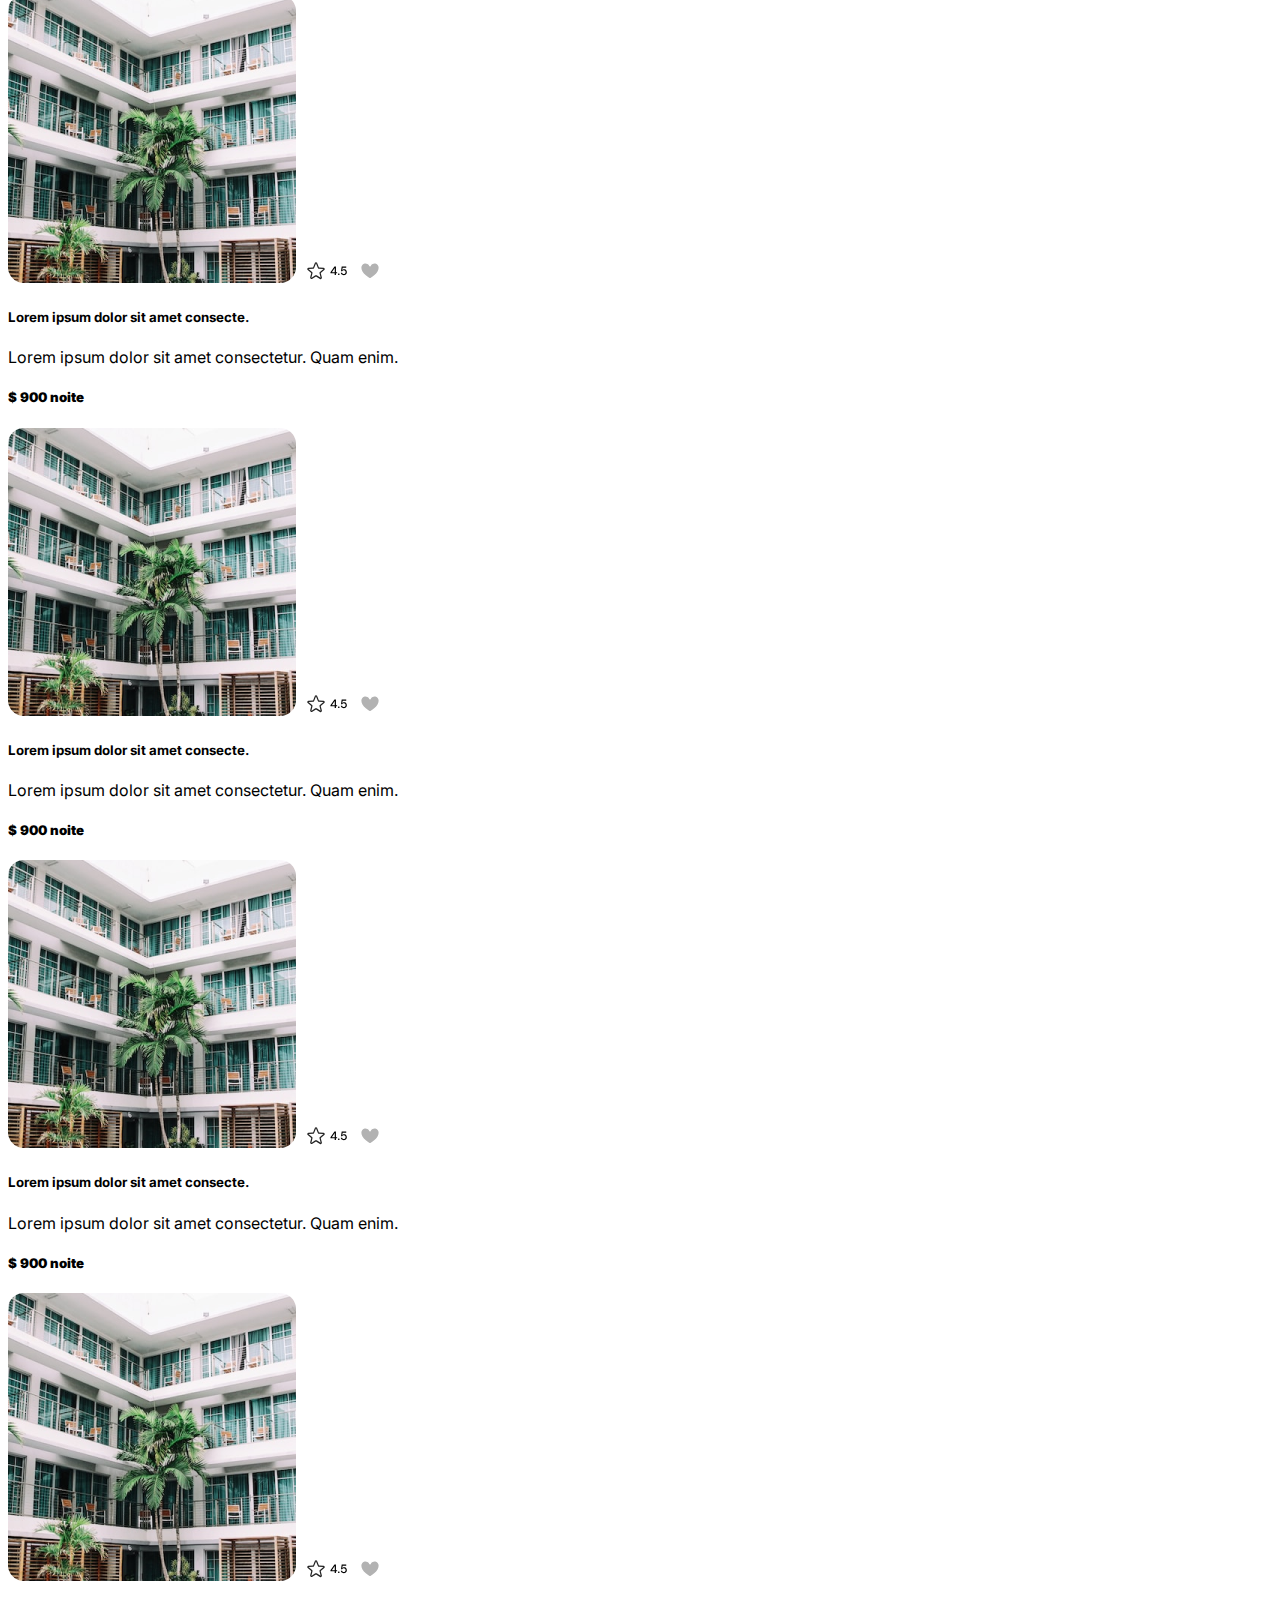
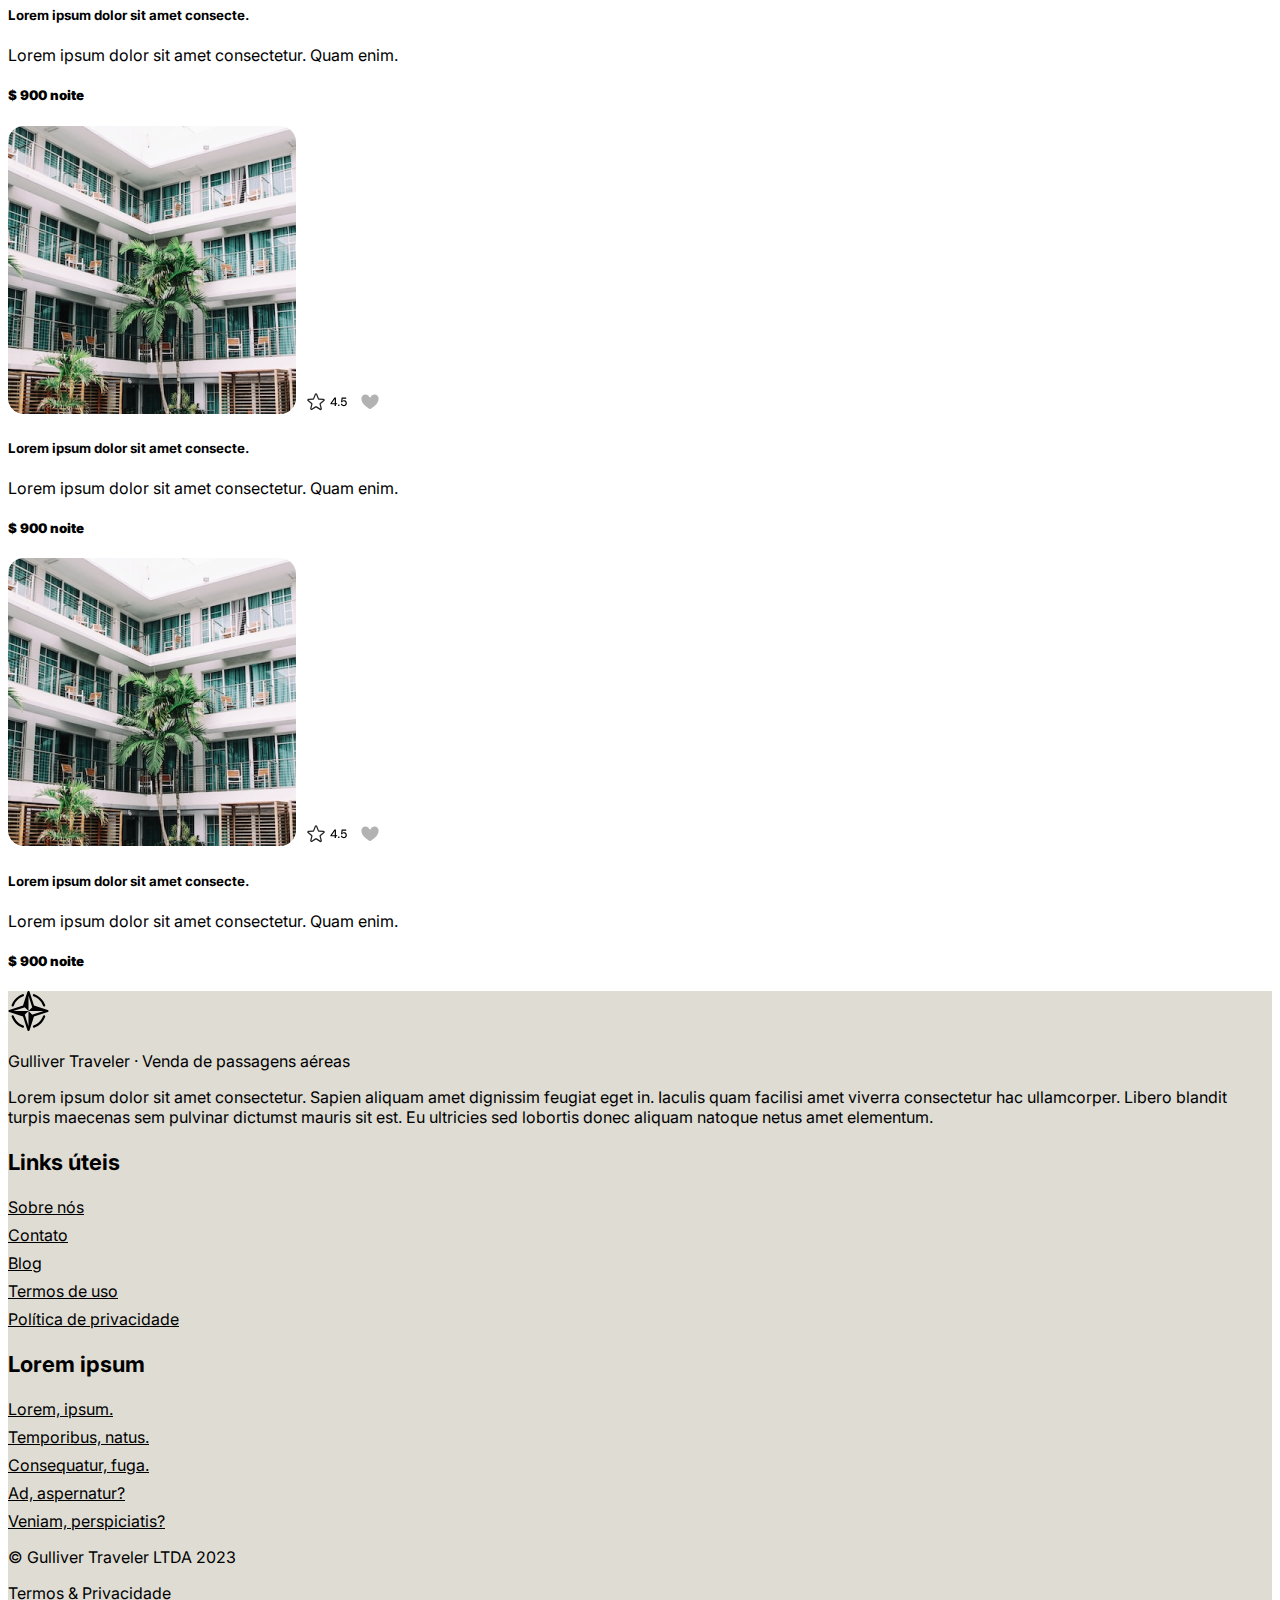
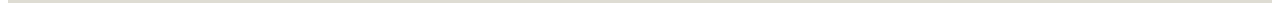
==== commit 24641e50: "Add: trabalho de Lucas e Thiago" ====
--- a/semestre-1/fase-3/index.html
+++ b/semestre-1/fase-3/index.html
@@ -126,10 +126,10 @@
         </div>
       </div>
     </section>
+
     <form class="containerCostumizado">
-
       <legend class="legend">Onde deseja se hospedar?</legend>
-      
+
       <div class="inputGroup destiny">
         <label for="data">Destino</label>
         <svg
@@ -329,5 +329,565 @@
 
       <button class="btnSearch" type="">Pesquisar</button>
     </form>
+
+    <div class="container d-flex justify-content-between my-3">
+      <div class="fw-medium btn btn-white border-black">
+        Melhores avaliados
+        <svg
+          width="24"
+          height="24"
+          viewBox="0 0 24 24"
+          fill="none"
+          xmlns="http://www.w3.org/2000/svg"
+        >
+          <path
+            d="M19.5 9L12 16.5L4.5 9"
+            stroke="#212121"
+            stroke-width="1.5"
+            stroke-linecap="round"
+            stroke-linejoin="round"
+          />
+        </svg>
+      </div>
+      <div class="fw-medium btn btn-white border-black">
+        <svg
+          width="24"
+          height="24"
+          viewBox="0 0 24 24"
+          fill="none"
+          xmlns="http://www.w3.org/2000/svg"
+        >
+          <path
+            d="M13.875 16.125H3.75"
+            stroke="#212121"
+            stroke-width="1.5"
+            stroke-linecap="round"
+            stroke-linejoin="round"
+          />
+          <path
+            d="M20.25 16.125H17.625"
+            stroke="#212121"
+            stroke-width="1.5"
+            stroke-linecap="round"
+            stroke-linejoin="round"
+          />
+          <path
+            d="M15.75 18C16.7855 18 17.625 17.1605 17.625 16.125C17.625 15.0895 16.7855 14.25 15.75 14.25C14.7145 14.25 13.875 15.0895 13.875 16.125C13.875 17.1605 14.7145 18 15.75 18Z"
+            stroke="#212121"
+            stroke-width="1.5"
+            stroke-linecap="round"
+            stroke-linejoin="round"
+          />
+          <path
+            d="M7.875 7.875H3.75"
+            stroke="#212121"
+            stroke-width="1.5"
+            stroke-linecap="round"
+            stroke-linejoin="round"
+          />
+          <path
+            d="M20.25 7.875H11.625"
+            stroke="#212121"
+            stroke-width="1.5"
+            stroke-linecap="round"
+            stroke-linejoin="round"
+          />
+          <path
+            d="M9.75 9.75C10.7855 9.75 11.625 8.91053 11.625 7.875C11.625 6.83947 10.7855 6 9.75 6C8.71447 6 7.875 6.83947 7.875 7.875C7.875 8.91053 8.71447 9.75 9.75 9.75Z"
+            stroke="#212121"
+            stroke-width="1.5"
+            stroke-linecap="round"
+            stroke-linejoin="round"
+          />
+        </svg>
+        Filtros
+      </div>
+    </div>
+
+    <div class="container">
+      <div class="row">
+        <div class="col-12 col-sm-12 col-md-6 col-lg-6 col-xl-3 py-3">
+          <div class="card flex-row flex-md-column" style="border: none">
+            <div class="imagem-card position-relative">
+              <img class="h-100 w-100" src="./assets/ImageContainer.png" alt="" />
+              <svg
+                class="position-absolute top-0 start-0 m-3"
+                width="54"
+                height="24"
+                viewBox="0 0 54 24"
+                fill="none"
+                xmlns="http://www.w3.org/2000/svg"
+              >
+                <rect width="54" height="24" rx="12" fill="white" />
+                <path
+                  d="M16.3434 16.8984L20.2809 19.3984C20.7887 19.7187 21.4137 19.2421 21.2653 18.6562L20.1246 14.1718C20.0938 14.0475 20.0987 13.917 20.1388 13.7954C20.1789 13.6738 20.2525 13.5659 20.3512 13.4843L23.8824 10.539C24.3434 10.1562 24.109 9.38277 23.5074 9.34371L18.8981 9.04683C18.7723 9.03952 18.6514 8.99572 18.5501 8.9208C18.4488 8.84588 18.3716 8.74308 18.3278 8.62496L16.609 4.29683C16.5635 4.17176 16.4806 4.06371 16.3716 3.98736C16.2626 3.91101 16.1327 3.87006 15.9996 3.87006C15.8665 3.87006 15.7367 3.91101 15.6277 3.98736C15.5186 4.06371 15.4358 4.17176 15.3903 4.29683L13.6715 8.62496C13.6277 8.74308 13.5504 8.84588 13.4492 8.9208C13.3479 8.99572 13.227 9.03952 13.1012 9.04683L8.49182 9.34371C7.89026 9.38277 7.65588 10.1562 8.11682 10.539L11.6481 13.4843C11.7468 13.5659 11.8204 13.6738 11.8605 13.7954C11.9006 13.917 11.9055 14.0475 11.8746 14.1718L10.8199 18.3281C10.6403 19.0312 11.3903 19.6015 11.9918 19.2187L15.6559 16.8984C15.7586 16.8331 15.8779 16.7984 15.9996 16.7984C16.1214 16.7984 16.2406 16.8331 16.3434 16.8984V16.8984Z"
+                  stroke="#212121"
+                  stroke-width="1.25"
+                  stroke-linecap="round"
+                  stroke-linejoin="round"
+                />
+                <path
+                  d="M34.68 16V14.32H30.468V13.312L34.476 7.6H35.94V13.216H37.116V14.32H35.94V16H34.68ZM31.848 13.216H34.752V9.004L31.848 13.216ZM38.7846 16.072C38.5446 16.072 38.3446 15.996 38.1846 15.844C38.0326 15.684 37.9566 15.496 37.9566 15.28C37.9566 15.056 38.0326 14.868 38.1846 14.716C38.3446 14.556 38.5446 14.476 38.7846 14.476C39.0246 14.476 39.2206 14.556 39.3726 14.716C39.5246 14.868 39.6006 15.056 39.6006 15.28C39.6006 15.496 39.5246 15.684 39.3726 15.844C39.2206 15.996 39.0246 16.072 38.7846 16.072ZM43.8581 16.144C43.2661 16.144 42.7541 16.04 42.3221 15.832C41.8901 15.616 41.5461 15.324 41.2901 14.956C41.0421 14.58 40.8901 14.156 40.8341 13.684H42.0821C42.1621 14.084 42.3621 14.416 42.6821 14.68C43.0021 14.936 43.3981 15.064 43.8701 15.064C44.2221 15.064 44.5261 14.98 44.7821 14.812C45.0381 14.636 45.2381 14.404 45.3821 14.116C45.5261 13.828 45.5981 13.504 45.5981 13.144C45.5981 12.576 45.4381 12.124 45.1181 11.788C44.7981 11.444 44.3941 11.272 43.9061 11.272C43.4901 11.272 43.1341 11.372 42.8381 11.572C42.5421 11.764 42.3261 12.008 42.1901 12.304H40.9781L41.6981 7.6H46.2341V8.716H42.6581L42.2261 10.96C42.4101 10.752 42.6621 10.58 42.9821 10.444C43.3101 10.3 43.6781 10.228 44.0861 10.228C44.6541 10.228 45.1421 10.36 45.5501 10.624C45.9581 10.88 46.2701 11.228 46.4861 11.668C46.7101 12.108 46.8221 12.596 46.8221 13.132C46.8221 13.692 46.7021 14.2 46.4621 14.656C46.2221 15.112 45.8781 15.476 45.4301 15.748C44.9901 16.012 44.4661 16.144 43.8581 16.144Z"
+                  fill="black"
+                />
+              </svg>
+              <svg
+                class="position-absolute top-0 end-0 m-3"
+                width="24"
+                height="24"
+                viewBox="0 0 24 24"
+                fill="none"
+                xmlns="http://www.w3.org/2000/svg"
+              >
+                <path
+                  d="M12 20.25C12 20.25 2.625 15 2.625 8.62501C2.625 7.49803 3.01546 6.40585 3.72996 5.53431C4.44445 4.66277 5.43884 4.0657 6.54393 3.84468C7.64903 3.62366 8.79657 3.79235 9.79131 4.32204C10.7861 4.85174 11.5665 5.70972 12 6.75001V6.75001C12.4335 5.70972 13.2139 4.85174 14.2087 4.32204C15.2034 3.79235 16.351 3.62366 17.4561 3.84468C18.5612 4.0657 19.5555 4.66277 20.27 5.53431C20.9845 6.40585 21.375 7.49803 21.375 8.62501C21.375 15 12 20.25 12 20.25Z"
+                  fill="black"
+                  fill-opacity="0.3"
+                  stroke="white"
+                  stroke-width="1.5"
+                  stroke-linecap="round"
+                  stroke-linejoin="round"
+                />
+              </svg>
+            </div>
+            <div class="card-body px-md-0 py-0 py-md-3">
+              <h5 class="card-title">Lorem ipsum dolor sit amet consecte.</h5>
+              <p class="card-text text-secondary">
+                Lorem ipsum dolor sit amet consectetur. Quam enim.
+              </p>
+              <h5><strong>$ 900 noite</strong></h5>
+            </div>
+          </div>
+        </div>
+        <div class="col-12 col-sm-12 col-md-6 col-lg-6 col-xl-3 py-3">
+          <div class="card flex-row flex-md-column" style="border: none">
+            <div class="imagem-card position-relative">
+              <img class="h-100 w-100" src="./assets/ImageContainer.png" alt="" />
+              <svg
+                class="position-absolute top-0 start-0 m-3"
+                width="54"
+                height="24"
+                viewBox="0 0 54 24"
+                fill="none"
+                xmlns="http://www.w3.org/2000/svg"
+              >
+                <rect width="54" height="24" rx="12" fill="white" />
+                <path
+                  d="M16.3434 16.8984L20.2809 19.3984C20.7887 19.7187 21.4137 19.2421 21.2653 18.6562L20.1246 14.1718C20.0938 14.0475 20.0987 13.917 20.1388 13.7954C20.1789 13.6738 20.2525 13.5659 20.3512 13.4843L23.8824 10.539C24.3434 10.1562 24.109 9.38277 23.5074 9.34371L18.8981 9.04683C18.7723 9.03952 18.6514 8.99572 18.5501 8.9208C18.4488 8.84588 18.3716 8.74308 18.3278 8.62496L16.609 4.29683C16.5635 4.17176 16.4806 4.06371 16.3716 3.98736C16.2626 3.91101 16.1327 3.87006 15.9996 3.87006C15.8665 3.87006 15.7367 3.91101 15.6277 3.98736C15.5186 4.06371 15.4358 4.17176 15.3903 4.29683L13.6715 8.62496C13.6277 8.74308 13.5504 8.84588 13.4492 8.9208C13.3479 8.99572 13.227 9.03952 13.1012 9.04683L8.49182 9.34371C7.89026 9.38277 7.65588 10.1562 8.11682 10.539L11.6481 13.4843C11.7468 13.5659 11.8204 13.6738 11.8605 13.7954C11.9006 13.917 11.9055 14.0475 11.8746 14.1718L10.8199 18.3281C10.6403 19.0312 11.3903 19.6015 11.9918 19.2187L15.6559 16.8984C15.7586 16.8331 15.8779 16.7984 15.9996 16.7984C16.1214 16.7984 16.2406 16.8331 16.3434 16.8984V16.8984Z"
+                  stroke="#212121"
+                  stroke-width="1.25"
+                  stroke-linecap="round"
+                  stroke-linejoin="round"
+                />
+                <path
+                  d="M34.68 16V14.32H30.468V13.312L34.476 7.6H35.94V13.216H37.116V14.32H35.94V16H34.68ZM31.848 13.216H34.752V9.004L31.848 13.216ZM38.7846 16.072C38.5446 16.072 38.3446 15.996 38.1846 15.844C38.0326 15.684 37.9566 15.496 37.9566 15.28C37.9566 15.056 38.0326 14.868 38.1846 14.716C38.3446 14.556 38.5446 14.476 38.7846 14.476C39.0246 14.476 39.2206 14.556 39.3726 14.716C39.5246 14.868 39.6006 15.056 39.6006 15.28C39.6006 15.496 39.5246 15.684 39.3726 15.844C39.2206 15.996 39.0246 16.072 38.7846 16.072ZM43.8581 16.144C43.2661 16.144 42.7541 16.04 42.3221 15.832C41.8901 15.616 41.5461 15.324 41.2901 14.956C41.0421 14.58 40.8901 14.156 40.8341 13.684H42.0821C42.1621 14.084 42.3621 14.416 42.6821 14.68C43.0021 14.936 43.3981 15.064 43.8701 15.064C44.2221 15.064 44.5261 14.98 44.7821 14.812C45.0381 14.636 45.2381 14.404 45.3821 14.116C45.5261 13.828 45.5981 13.504 45.5981 13.144C45.5981 12.576 45.4381 12.124 45.1181 11.788C44.7981 11.444 44.3941 11.272 43.9061 11.272C43.4901 11.272 43.1341 11.372 42.8381 11.572C42.5421 11.764 42.3261 12.008 42.1901 12.304H40.9781L41.6981 7.6H46.2341V8.716H42.6581L42.2261 10.96C42.4101 10.752 42.6621 10.58 42.9821 10.444C43.3101 10.3 43.6781 10.228 44.0861 10.228C44.6541 10.228 45.1421 10.36 45.5501 10.624C45.9581 10.88 46.2701 11.228 46.4861 11.668C46.7101 12.108 46.8221 12.596 46.8221 13.132C46.8221 13.692 46.7021 14.2 46.4621 14.656C46.2221 15.112 45.8781 15.476 45.4301 15.748C44.9901 16.012 44.4661 16.144 43.8581 16.144Z"
+                  fill="black"
+                />
+              </svg>
+              <svg
+                class="position-absolute top-0 end-0 m-3"
+                width="24"
+                height="24"
+                viewBox="0 0 24 24"
+                fill="none"
+                xmlns="http://www.w3.org/2000/svg"
+              >
+                <path
+                  d="M12 20.25C12 20.25 2.625 15 2.625 8.62501C2.625 7.49803 3.01546 6.40585 3.72996 5.53431C4.44445 4.66277 5.43884 4.0657 6.54393 3.84468C7.64903 3.62366 8.79657 3.79235 9.79131 4.32204C10.7861 4.85174 11.5665 5.70972 12 6.75001V6.75001C12.4335 5.70972 13.2139 4.85174 14.2087 4.32204C15.2034 3.79235 16.351 3.62366 17.4561 3.84468C18.5612 4.0657 19.5555 4.66277 20.27 5.53431C20.9845 6.40585 21.375 7.49803 21.375 8.62501C21.375 15 12 20.25 12 20.25Z"
+                  fill="black"
+                  fill-opacity="0.3"
+                  stroke="white"
+                  stroke-width="1.5"
+                  stroke-linecap="round"
+                  stroke-linejoin="round"
+                />
+              </svg>
+            </div>
+            <div class="card-body px-md-0 py-0 py-md-3">
+              <h5 class="card-title">Lorem ipsum dolor sit amet consecte.</h5>
+              <p class="card-text text-secondary">
+                Lorem ipsum dolor sit amet consectetur. Quam enim.
+              </p>
+              <h5><strong>$ 900 noite</strong></h5>
+            </div>
+          </div>
+        </div>
+        <div class="col-12 col-sm-12 col-md-6 col-lg-6 col-xl-3 py-3">
+          <div class="card flex-row flex-md-column" style="border: none">
+            <div class="imagem-card position-relative">
+              <img class="h-100 w-100" src="./assets/ImageContainer.png" alt="" />
+              <svg
+                class="position-absolute top-0 start-0 m-3"
+                width="54"
+                height="24"
+                viewBox="0 0 54 24"
+                fill="none"
+                xmlns="http://www.w3.org/2000/svg"
+              >
+                <rect width="54" height="24" rx="12" fill="white" />
+                <path
+                  d="M16.3434 16.8984L20.2809 19.3984C20.7887 19.7187 21.4137 19.2421 21.2653 18.6562L20.1246 14.1718C20.0938 14.0475 20.0987 13.917 20.1388 13.7954C20.1789 13.6738 20.2525 13.5659 20.3512 13.4843L23.8824 10.539C24.3434 10.1562 24.109 9.38277 23.5074 9.34371L18.8981 9.04683C18.7723 9.03952 18.6514 8.99572 18.5501 8.9208C18.4488 8.84588 18.3716 8.74308 18.3278 8.62496L16.609 4.29683C16.5635 4.17176 16.4806 4.06371 16.3716 3.98736C16.2626 3.91101 16.1327 3.87006 15.9996 3.87006C15.8665 3.87006 15.7367 3.91101 15.6277 3.98736C15.5186 4.06371 15.4358 4.17176 15.3903 4.29683L13.6715 8.62496C13.6277 8.74308 13.5504 8.84588 13.4492 8.9208C13.3479 8.99572 13.227 9.03952 13.1012 9.04683L8.49182 9.34371C7.89026 9.38277 7.65588 10.1562 8.11682 10.539L11.6481 13.4843C11.7468 13.5659 11.8204 13.6738 11.8605 13.7954C11.9006 13.917 11.9055 14.0475 11.8746 14.1718L10.8199 18.3281C10.6403 19.0312 11.3903 19.6015 11.9918 19.2187L15.6559 16.8984C15.7586 16.8331 15.8779 16.7984 15.9996 16.7984C16.1214 16.7984 16.2406 16.8331 16.3434 16.8984V16.8984Z"
+                  stroke="#212121"
+                  stroke-width="1.25"
+                  stroke-linecap="round"
+                  stroke-linejoin="round"
+                />
+                <path
+                  d="M34.68 16V14.32H30.468V13.312L34.476 7.6H35.94V13.216H37.116V14.32H35.94V16H34.68ZM31.848 13.216H34.752V9.004L31.848 13.216ZM38.7846 16.072C38.5446 16.072 38.3446 15.996 38.1846 15.844C38.0326 15.684 37.9566 15.496 37.9566 15.28C37.9566 15.056 38.0326 14.868 38.1846 14.716C38.3446 14.556 38.5446 14.476 38.7846 14.476C39.0246 14.476 39.2206 14.556 39.3726 14.716C39.5246 14.868 39.6006 15.056 39.6006 15.28C39.6006 15.496 39.5246 15.684 39.3726 15.844C39.2206 15.996 39.0246 16.072 38.7846 16.072ZM43.8581 16.144C43.2661 16.144 42.7541 16.04 42.3221 15.832C41.8901 15.616 41.5461 15.324 41.2901 14.956C41.0421 14.58 40.8901 14.156 40.8341 13.684H42.0821C42.1621 14.084 42.3621 14.416 42.6821 14.68C43.0021 14.936 43.3981 15.064 43.8701 15.064C44.2221 15.064 44.5261 14.98 44.7821 14.812C45.0381 14.636 45.2381 14.404 45.3821 14.116C45.5261 13.828 45.5981 13.504 45.5981 13.144C45.5981 12.576 45.4381 12.124 45.1181 11.788C44.7981 11.444 44.3941 11.272 43.9061 11.272C43.4901 11.272 43.1341 11.372 42.8381 11.572C42.5421 11.764 42.3261 12.008 42.1901 12.304H40.9781L41.6981 7.6H46.2341V8.716H42.6581L42.2261 10.96C42.4101 10.752 42.6621 10.58 42.9821 10.444C43.3101 10.3 43.6781 10.228 44.0861 10.228C44.6541 10.228 45.1421 10.36 45.5501 10.624C45.9581 10.88 46.2701 11.228 46.4861 11.668C46.7101 12.108 46.8221 12.596 46.8221 13.132C46.8221 13.692 46.7021 14.2 46.4621 14.656C46.2221 15.112 45.8781 15.476 45.4301 15.748C44.9901 16.012 44.4661 16.144 43.8581 16.144Z"
+                  fill="black"
+                />
+              </svg>
+              <svg
+                class="position-absolute top-0 end-0 m-3"
+                width="24"
+                height="24"
+                viewBox="0 0 24 24"
+                fill="none"
+                xmlns="http://www.w3.org/2000/svg"
+              >
+                <path
+                  d="M12 20.25C12 20.25 2.625 15 2.625 8.62501C2.625 7.49803 3.01546 6.40585 3.72996 5.53431C4.44445 4.66277 5.43884 4.0657 6.54393 3.84468C7.64903 3.62366 8.79657 3.79235 9.79131 4.32204C10.7861 4.85174 11.5665 5.70972 12 6.75001V6.75001C12.4335 5.70972 13.2139 4.85174 14.2087 4.32204C15.2034 3.79235 16.351 3.62366 17.4561 3.84468C18.5612 4.0657 19.5555 4.66277 20.27 5.53431C20.9845 6.40585 21.375 7.49803 21.375 8.62501C21.375 15 12 20.25 12 20.25Z"
+                  fill="black"
+                  fill-opacity="0.3"
+                  stroke="white"
+                  stroke-width="1.5"
+                  stroke-linecap="round"
+                  stroke-linejoin="round"
+                />
+              </svg>
+            </div>
+            <div class="card-body px-md-0 py-0 py-md-3">
+              <h5 class="card-title">Lorem ipsum dolor sit amet consecte.</h5>
+              <p class="card-text text-secondary">
+                Lorem ipsum dolor sit amet consectetur. Quam enim.
+              </p>
+              <h5><strong>$ 900 noite</strong></h5>
+            </div>
+          </div>
+        </div>
+        <div class="col-12 col-sm-12 col-md-6 col-lg-6 col-xl-3 py-3">
+          <div class="card flex-row flex-md-column" style="border: none">
+            <div class="imagem-card position-relative">
+              <img class="h-100 w-100" src="./assets/ImageContainer.png" alt="" />
+              <svg
+                class="position-absolute top-0 start-0 m-3"
+                width="54"
+                height="24"
+                viewBox="0 0 54 24"
+                fill="none"
+                xmlns="http://www.w3.org/2000/svg"
+              >
+                <rect width="54" height="24" rx="12" fill="white" />
+                <path
+                  d="M16.3434 16.8984L20.2809 19.3984C20.7887 19.7187 21.4137 19.2421 21.2653 18.6562L20.1246 14.1718C20.0938 14.0475 20.0987 13.917 20.1388 13.7954C20.1789 13.6738 20.2525 13.5659 20.3512 13.4843L23.8824 10.539C24.3434 10.1562 24.109 9.38277 23.5074 9.34371L18.8981 9.04683C18.7723 9.03952 18.6514 8.99572 18.5501 8.9208C18.4488 8.84588 18.3716 8.74308 18.3278 8.62496L16.609 4.29683C16.5635 4.17176 16.4806 4.06371 16.3716 3.98736C16.2626 3.91101 16.1327 3.87006 15.9996 3.87006C15.8665 3.87006 15.7367 3.91101 15.6277 3.98736C15.5186 4.06371 15.4358 4.17176 15.3903 4.29683L13.6715 8.62496C13.6277 8.74308 13.5504 8.84588 13.4492 8.9208C13.3479 8.99572 13.227 9.03952 13.1012 9.04683L8.49182 9.34371C7.89026 9.38277 7.65588 10.1562 8.11682 10.539L11.6481 13.4843C11.7468 13.5659 11.8204 13.6738 11.8605 13.7954C11.9006 13.917 11.9055 14.0475 11.8746 14.1718L10.8199 18.3281C10.6403 19.0312 11.3903 19.6015 11.9918 19.2187L15.6559 16.8984C15.7586 16.8331 15.8779 16.7984 15.9996 16.7984C16.1214 16.7984 16.2406 16.8331 16.3434 16.8984V16.8984Z"
+                  stroke="#212121"
+                  stroke-width="1.25"
+                  stroke-linecap="round"
+                  stroke-linejoin="round"
+                />
+                <path
+                  d="M34.68 16V14.32H30.468V13.312L34.476 7.6H35.94V13.216H37.116V14.32H35.94V16H34.68ZM31.848 13.216H34.752V9.004L31.848 13.216ZM38.7846 16.072C38.5446 16.072 38.3446 15.996 38.1846 15.844C38.0326 15.684 37.9566 15.496 37.9566 15.28C37.9566 15.056 38.0326 14.868 38.1846 14.716C38.3446 14.556 38.5446 14.476 38.7846 14.476C39.0246 14.476 39.2206 14.556 39.3726 14.716C39.5246 14.868 39.6006 15.056 39.6006 15.28C39.6006 15.496 39.5246 15.684 39.3726 15.844C39.2206 15.996 39.0246 16.072 38.7846 16.072ZM43.8581 16.144C43.2661 16.144 42.7541 16.04 42.3221 15.832C41.8901 15.616 41.5461 15.324 41.2901 14.956C41.0421 14.58 40.8901 14.156 40.8341 13.684H42.0821C42.1621 14.084 42.3621 14.416 42.6821 14.68C43.0021 14.936 43.3981 15.064 43.8701 15.064C44.2221 15.064 44.5261 14.98 44.7821 14.812C45.0381 14.636 45.2381 14.404 45.3821 14.116C45.5261 13.828 45.5981 13.504 45.5981 13.144C45.5981 12.576 45.4381 12.124 45.1181 11.788C44.7981 11.444 44.3941 11.272 43.9061 11.272C43.4901 11.272 43.1341 11.372 42.8381 11.572C42.5421 11.764 42.3261 12.008 42.1901 12.304H40.9781L41.6981 7.6H46.2341V8.716H42.6581L42.2261 10.96C42.4101 10.752 42.6621 10.58 42.9821 10.444C43.3101 10.3 43.6781 10.228 44.0861 10.228C44.6541 10.228 45.1421 10.36 45.5501 10.624C45.9581 10.88 46.2701 11.228 46.4861 11.668C46.7101 12.108 46.8221 12.596 46.8221 13.132C46.8221 13.692 46.7021 14.2 46.4621 14.656C46.2221 15.112 45.8781 15.476 45.4301 15.748C44.9901 16.012 44.4661 16.144 43.8581 16.144Z"
+                  fill="black"
+                />
+              </svg>
+              <svg
+                class="position-absolute top-0 end-0 m-3"
+                width="24"
+                height="24"
+                viewBox="0 0 24 24"
+                fill="none"
+                xmlns="http://www.w3.org/2000/svg"
+              >
+                <path
+                  d="M12 20.25C12 20.25 2.625 15 2.625 8.62501C2.625 7.49803 3.01546 6.40585 3.72996 5.53431C4.44445 4.66277 5.43884 4.0657 6.54393 3.84468C7.64903 3.62366 8.79657 3.79235 9.79131 4.32204C10.7861 4.85174 11.5665 5.70972 12 6.75001V6.75001C12.4335 5.70972 13.2139 4.85174 14.2087 4.32204C15.2034 3.79235 16.351 3.62366 17.4561 3.84468C18.5612 4.0657 19.5555 4.66277 20.27 5.53431C20.9845 6.40585 21.375 7.49803 21.375 8.62501C21.375 15 12 20.25 12 20.25Z"
+                  fill="black"
+                  fill-opacity="0.3"
+                  stroke="white"
+                  stroke-width="1.5"
+                  stroke-linecap="round"
+                  stroke-linejoin="round"
+                />
+              </svg>
+            </div>
+            <div class="card-body px-md-0 py-0 py-md-3">
+              <h5 class="card-title">Lorem ipsum dolor sit amet consecte.</h5>
+              <p class="card-text text-secondary">
+                Lorem ipsum dolor sit amet consectetur. Quam enim.
+              </p>
+              <h5><strong>$ 900 noite</strong></h5>
+            </div>
+          </div>
+        </div>
+      </div>
+      <div class="row">
+        <div class="col-12 col-sm-12 col-md-6 col-lg-6 col-xl-3 py-3">
+          <div class="card flex-row flex-md-column" style="border: none">
+            <div class="imagem-card position-relative">
+              <img class="h-100 w-100" src="./assets/ImageContainer.png" alt="" />
+              <svg
+                class="position-absolute top-0 start-0 m-3"
+                width="54"
+                height="24"
+                viewBox="0 0 54 24"
+                fill="none"
+                xmlns="http://www.w3.org/2000/svg"
+              >
+                <rect width="54" height="24" rx="12" fill="white" />
+                <path
+                  d="M16.3434 16.8984L20.2809 19.3984C20.7887 19.7187 21.4137 19.2421 21.2653 18.6562L20.1246 14.1718C20.0938 14.0475 20.0987 13.917 20.1388 13.7954C20.1789 13.6738 20.2525 13.5659 20.3512 13.4843L23.8824 10.539C24.3434 10.1562 24.109 9.38277 23.5074 9.34371L18.8981 9.04683C18.7723 9.03952 18.6514 8.99572 18.5501 8.9208C18.4488 8.84588 18.3716 8.74308 18.3278 8.62496L16.609 4.29683C16.5635 4.17176 16.4806 4.06371 16.3716 3.98736C16.2626 3.91101 16.1327 3.87006 15.9996 3.87006C15.8665 3.87006 15.7367 3.91101 15.6277 3.98736C15.5186 4.06371 15.4358 4.17176 15.3903 4.29683L13.6715 8.62496C13.6277 8.74308 13.5504 8.84588 13.4492 8.9208C13.3479 8.99572 13.227 9.03952 13.1012 9.04683L8.49182 9.34371C7.89026 9.38277 7.65588 10.1562 8.11682 10.539L11.6481 13.4843C11.7468 13.5659 11.8204 13.6738 11.8605 13.7954C11.9006 13.917 11.9055 14.0475 11.8746 14.1718L10.8199 18.3281C10.6403 19.0312 11.3903 19.6015 11.9918 19.2187L15.6559 16.8984C15.7586 16.8331 15.8779 16.7984 15.9996 16.7984C16.1214 16.7984 16.2406 16.8331 16.3434 16.8984V16.8984Z"
+                  stroke="#212121"
+                  stroke-width="1.25"
+                  stroke-linecap="round"
+                  stroke-linejoin="round"
+                />
+                <path
+                  d="M34.68 16V14.32H30.468V13.312L34.476 7.6H35.94V13.216H37.116V14.32H35.94V16H34.68ZM31.848 13.216H34.752V9.004L31.848 13.216ZM38.7846 16.072C38.5446 16.072 38.3446 15.996 38.1846 15.844C38.0326 15.684 37.9566 15.496 37.9566 15.28C37.9566 15.056 38.0326 14.868 38.1846 14.716C38.3446 14.556 38.5446 14.476 38.7846 14.476C39.0246 14.476 39.2206 14.556 39.3726 14.716C39.5246 14.868 39.6006 15.056 39.6006 15.28C39.6006 15.496 39.5246 15.684 39.3726 15.844C39.2206 15.996 39.0246 16.072 38.7846 16.072ZM43.8581 16.144C43.2661 16.144 42.7541 16.04 42.3221 15.832C41.8901 15.616 41.5461 15.324 41.2901 14.956C41.0421 14.58 40.8901 14.156 40.8341 13.684H42.0821C42.1621 14.084 42.3621 14.416 42.6821 14.68C43.0021 14.936 43.3981 15.064 43.8701 15.064C44.2221 15.064 44.5261 14.98 44.7821 14.812C45.0381 14.636 45.2381 14.404 45.3821 14.116C45.5261 13.828 45.5981 13.504 45.5981 13.144C45.5981 12.576 45.4381 12.124 45.1181 11.788C44.7981 11.444 44.3941 11.272 43.9061 11.272C43.4901 11.272 43.1341 11.372 42.8381 11.572C42.5421 11.764 42.3261 12.008 42.1901 12.304H40.9781L41.6981 7.6H46.2341V8.716H42.6581L42.2261 10.96C42.4101 10.752 42.6621 10.58 42.9821 10.444C43.3101 10.3 43.6781 10.228 44.0861 10.228C44.6541 10.228 45.1421 10.36 45.5501 10.624C45.9581 10.88 46.2701 11.228 46.4861 11.668C46.7101 12.108 46.8221 12.596 46.8221 13.132C46.8221 13.692 46.7021 14.2 46.4621 14.656C46.2221 15.112 45.8781 15.476 45.4301 15.748C44.9901 16.012 44.4661 16.144 43.8581 16.144Z"
+                  fill="black"
+                />
+              </svg>
+              <svg
+                class="position-absolute top-0 end-0 m-3"
+                width="24"
+                height="24"
+                viewBox="0 0 24 24"
+                fill="none"
+                xmlns="http://www.w3.org/2000/svg"
+              >
+                <path
+                  d="M12 20.25C12 20.25 2.625 15 2.625 8.62501C2.625 7.49803 3.01546 6.40585 3.72996 5.53431C4.44445 4.66277 5.43884 4.0657 6.54393 3.84468C7.64903 3.62366 8.79657 3.79235 9.79131 4.32204C10.7861 4.85174 11.5665 5.70972 12 6.75001V6.75001C12.4335 5.70972 13.2139 4.85174 14.2087 4.32204C15.2034 3.79235 16.351 3.62366 17.4561 3.84468C18.5612 4.0657 19.5555 4.66277 20.27 5.53431C20.9845 6.40585 21.375 7.49803 21.375 8.62501C21.375 15 12 20.25 12 20.25Z"
+                  fill="black"
+                  fill-opacity="0.3"
+                  stroke="white"
+                  stroke-width="1.5"
+                  stroke-linecap="round"
+                  stroke-linejoin="round"
+                />
+              </svg>
+            </div>
+            <div class="card-body px-md-0 py-0 py-md-3">
+              <h5 class="card-title">Lorem ipsum dolor sit amet consecte.</h5>
+              <p class="card-text text-secondary">
+                Lorem ipsum dolor sit amet consectetur. Quam enim.
+              </p>
+              <h5><strong>$ 900 noite</strong></h5>
+            </div>
+          </div>
+        </div>
+        <div class="col-12 col-sm-12 col-md-6 col-lg-6 col-xl-3 py-3">
+          <div class="card flex-row flex-md-column" style="border: none">
+            <div class="imagem-card position-relative">
+              <img class="h-100 w-100" src="./assets/ImageContainer.png" alt="" />
+              <svg
+                class="position-absolute top-0 start-0 m-3"
+                width="54"
+                height="24"
+                viewBox="0 0 54 24"
+                fill="none"
+                xmlns="http://www.w3.org/2000/svg"
+              >
+                <rect width="54" height="24" rx="12" fill="white" />
+                <path
+                  d="M16.3434 16.8984L20.2809 19.3984C20.7887 19.7187 21.4137 19.2421 21.2653 18.6562L20.1246 14.1718C20.0938 14.0475 20.0987 13.917 20.1388 13.7954C20.1789 13.6738 20.2525 13.5659 20.3512 13.4843L23.8824 10.539C24.3434 10.1562 24.109 9.38277 23.5074 9.34371L18.8981 9.04683C18.7723 9.03952 18.6514 8.99572 18.5501 8.9208C18.4488 8.84588 18.3716 8.74308 18.3278 8.62496L16.609 4.29683C16.5635 4.17176 16.4806 4.06371 16.3716 3.98736C16.2626 3.91101 16.1327 3.87006 15.9996 3.87006C15.8665 3.87006 15.7367 3.91101 15.6277 3.98736C15.5186 4.06371 15.4358 4.17176 15.3903 4.29683L13.6715 8.62496C13.6277 8.74308 13.5504 8.84588 13.4492 8.9208C13.3479 8.99572 13.227 9.03952 13.1012 9.04683L8.49182 9.34371C7.89026 9.38277 7.65588 10.1562 8.11682 10.539L11.6481 13.4843C11.7468 13.5659 11.8204 13.6738 11.8605 13.7954C11.9006 13.917 11.9055 14.0475 11.8746 14.1718L10.8199 18.3281C10.6403 19.0312 11.3903 19.6015 11.9918 19.2187L15.6559 16.8984C15.7586 16.8331 15.8779 16.7984 15.9996 16.7984C16.1214 16.7984 16.2406 16.8331 16.3434 16.8984V16.8984Z"
+                  stroke="#212121"
+                  stroke-width="1.25"
+                  stroke-linecap="round"
+                  stroke-linejoin="round"
+                />
+                <path
+                  d="M34.68 16V14.32H30.468V13.312L34.476 7.6H35.94V13.216H37.116V14.32H35.94V16H34.68ZM31.848 13.216H34.752V9.004L31.848 13.216ZM38.7846 16.072C38.5446 16.072 38.3446 15.996 38.1846 15.844C38.0326 15.684 37.9566 15.496 37.9566 15.28C37.9566 15.056 38.0326 14.868 38.1846 14.716C38.3446 14.556 38.5446 14.476 38.7846 14.476C39.0246 14.476 39.2206 14.556 39.3726 14.716C39.5246 14.868 39.6006 15.056 39.6006 15.28C39.6006 15.496 39.5246 15.684 39.3726 15.844C39.2206 15.996 39.0246 16.072 38.7846 16.072ZM43.8581 16.144C43.2661 16.144 42.7541 16.04 42.3221 15.832C41.8901 15.616 41.5461 15.324 41.2901 14.956C41.0421 14.58 40.8901 14.156 40.8341 13.684H42.0821C42.1621 14.084 42.3621 14.416 42.6821 14.68C43.0021 14.936 43.3981 15.064 43.8701 15.064C44.2221 15.064 44.5261 14.98 44.7821 14.812C45.0381 14.636 45.2381 14.404 45.3821 14.116C45.5261 13.828 45.5981 13.504 45.5981 13.144C45.5981 12.576 45.4381 12.124 45.1181 11.788C44.7981 11.444 44.3941 11.272 43.9061 11.272C43.4901 11.272 43.1341 11.372 42.8381 11.572C42.5421 11.764 42.3261 12.008 42.1901 12.304H40.9781L41.6981 7.6H46.2341V8.716H42.6581L42.2261 10.96C42.4101 10.752 42.6621 10.58 42.9821 10.444C43.3101 10.3 43.6781 10.228 44.0861 10.228C44.6541 10.228 45.1421 10.36 45.5501 10.624C45.9581 10.88 46.2701 11.228 46.4861 11.668C46.7101 12.108 46.8221 12.596 46.8221 13.132C46.8221 13.692 46.7021 14.2 46.4621 14.656C46.2221 15.112 45.8781 15.476 45.4301 15.748C44.9901 16.012 44.4661 16.144 43.8581 16.144Z"
+                  fill="black"
+                />
+              </svg>
+              <svg
+                class="position-absolute top-0 end-0 m-3"
+                width="24"
+                height="24"
+                viewBox="0 0 24 24"
+                fill="none"
+                xmlns="http://www.w3.org/2000/svg"
+              >
+                <path
+                  d="M12 20.25C12 20.25 2.625 15 2.625 8.62501C2.625 7.49803 3.01546 6.40585 3.72996 5.53431C4.44445 4.66277 5.43884 4.0657 6.54393 3.84468C7.64903 3.62366 8.79657 3.79235 9.79131 4.32204C10.7861 4.85174 11.5665 5.70972 12 6.75001V6.75001C12.4335 5.70972 13.2139 4.85174 14.2087 4.32204C15.2034 3.79235 16.351 3.62366 17.4561 3.84468C18.5612 4.0657 19.5555 4.66277 20.27 5.53431C20.9845 6.40585 21.375 7.49803 21.375 8.62501C21.375 15 12 20.25 12 20.25Z"
+                  fill="black"
+                  fill-opacity="0.3"
+                  stroke="white"
+                  stroke-width="1.5"
+                  stroke-linecap="round"
+                  stroke-linejoin="round"
+                />
+              </svg>
+            </div>
+            <div class="card-body px-md-0 py-0 py-md-3">
+              <h5 class="card-title">Lorem ipsum dolor sit amet consecte.</h5>
+              <p class="card-text text-secondary">
+                Lorem ipsum dolor sit amet consectetur. Quam enim.
+              </p>
+              <h5><strong>$ 900 noite</strong></h5>
+            </div>
+          </div>
+        </div>
+        <div class="col-12 col-sm-12 col-md-6 col-lg-6 col-xl-3 py-3">
+          <div class="card flex-row flex-md-column" style="border: none">
+            <div class="imagem-card position-relative">
+              <img class="h-100 w-100" src="./assets/ImageContainer.png" alt="" />
+              <svg
+                class="position-absolute top-0 start-0 m-3"
+                width="54"
+                height="24"
+                viewBox="0 0 54 24"
+                fill="none"
+                xmlns="http://www.w3.org/2000/svg"
+              >
+                <rect width="54" height="24" rx="12" fill="white" />
+                <path
+                  d="M16.3434 16.8984L20.2809 19.3984C20.7887 19.7187 21.4137 19.2421 21.2653 18.6562L20.1246 14.1718C20.0938 14.0475 20.0987 13.917 20.1388 13.7954C20.1789 13.6738 20.2525 13.5659 20.3512 13.4843L23.8824 10.539C24.3434 10.1562 24.109 9.38277 23.5074 9.34371L18.8981 9.04683C18.7723 9.03952 18.6514 8.99572 18.5501 8.9208C18.4488 8.84588 18.3716 8.74308 18.3278 8.62496L16.609 4.29683C16.5635 4.17176 16.4806 4.06371 16.3716 3.98736C16.2626 3.91101 16.1327 3.87006 15.9996 3.87006C15.8665 3.87006 15.7367 3.91101 15.6277 3.98736C15.5186 4.06371 15.4358 4.17176 15.3903 4.29683L13.6715 8.62496C13.6277 8.74308 13.5504 8.84588 13.4492 8.9208C13.3479 8.99572 13.227 9.03952 13.1012 9.04683L8.49182 9.34371C7.89026 9.38277 7.65588 10.1562 8.11682 10.539L11.6481 13.4843C11.7468 13.5659 11.8204 13.6738 11.8605 13.7954C11.9006 13.917 11.9055 14.0475 11.8746 14.1718L10.8199 18.3281C10.6403 19.0312 11.3903 19.6015 11.9918 19.2187L15.6559 16.8984C15.7586 16.8331 15.8779 16.7984 15.9996 16.7984C16.1214 16.7984 16.2406 16.8331 16.3434 16.8984V16.8984Z"
+                  stroke="#212121"
+                  stroke-width="1.25"
+                  stroke-linecap="round"
+                  stroke-linejoin="round"
+                />
+                <path
+                  d="M34.68 16V14.32H30.468V13.312L34.476 7.6H35.94V13.216H37.116V14.32H35.94V16H34.68ZM31.848 13.216H34.752V9.004L31.848 13.216ZM38.7846 16.072C38.5446 16.072 38.3446 15.996 38.1846 15.844C38.0326 15.684 37.9566 15.496 37.9566 15.28C37.9566 15.056 38.0326 14.868 38.1846 14.716C38.3446 14.556 38.5446 14.476 38.7846 14.476C39.0246 14.476 39.2206 14.556 39.3726 14.716C39.5246 14.868 39.6006 15.056 39.6006 15.28C39.6006 15.496 39.5246 15.684 39.3726 15.844C39.2206 15.996 39.0246 16.072 38.7846 16.072ZM43.8581 16.144C43.2661 16.144 42.7541 16.04 42.3221 15.832C41.8901 15.616 41.5461 15.324 41.2901 14.956C41.0421 14.58 40.8901 14.156 40.8341 13.684H42.0821C42.1621 14.084 42.3621 14.416 42.6821 14.68C43.0021 14.936 43.3981 15.064 43.8701 15.064C44.2221 15.064 44.5261 14.98 44.7821 14.812C45.0381 14.636 45.2381 14.404 45.3821 14.116C45.5261 13.828 45.5981 13.504 45.5981 13.144C45.5981 12.576 45.4381 12.124 45.1181 11.788C44.7981 11.444 44.3941 11.272 43.9061 11.272C43.4901 11.272 43.1341 11.372 42.8381 11.572C42.5421 11.764 42.3261 12.008 42.1901 12.304H40.9781L41.6981 7.6H46.2341V8.716H42.6581L42.2261 10.96C42.4101 10.752 42.6621 10.58 42.9821 10.444C43.3101 10.3 43.6781 10.228 44.0861 10.228C44.6541 10.228 45.1421 10.36 45.5501 10.624C45.9581 10.88 46.2701 11.228 46.4861 11.668C46.7101 12.108 46.8221 12.596 46.8221 13.132C46.8221 13.692 46.7021 14.2 46.4621 14.656C46.2221 15.112 45.8781 15.476 45.4301 15.748C44.9901 16.012 44.4661 16.144 43.8581 16.144Z"
+                  fill="black"
+                />
+              </svg>
+              <svg
+                class="position-absolute top-0 end-0 m-3"
+                width="24"
+                height="24"
+                viewBox="0 0 24 24"
+                fill="none"
+                xmlns="http://www.w3.org/2000/svg"
+              >
+                <path
+                  d="M12 20.25C12 20.25 2.625 15 2.625 8.62501C2.625 7.49803 3.01546 6.40585 3.72996 5.53431C4.44445 4.66277 5.43884 4.0657 6.54393 3.84468C7.64903 3.62366 8.79657 3.79235 9.79131 4.32204C10.7861 4.85174 11.5665 5.70972 12 6.75001V6.75001C12.4335 5.70972 13.2139 4.85174 14.2087 4.32204C15.2034 3.79235 16.351 3.62366 17.4561 3.84468C18.5612 4.0657 19.5555 4.66277 20.27 5.53431C20.9845 6.40585 21.375 7.49803 21.375 8.62501C21.375 15 12 20.25 12 20.25Z"
+                  fill="black"
+                  fill-opacity="0.3"
+                  stroke="white"
+                  stroke-width="1.5"
+                  stroke-linecap="round"
+                  stroke-linejoin="round"
+                />
+              </svg>
+            </div>
+            <div class="card-body px-md-0 py-0 py-md-3">
+              <h5 class="card-title">Lorem ipsum dolor sit amet consecte.</h5>
+              <p class="card-text text-secondary">
+                Lorem ipsum dolor sit amet consectetur. Quam enim.
+              </p>
+              <h5><strong>$ 900 noite</strong></h5>
+            </div>
+          </div>
+        </div>
+        <div class="col-12 col-sm-12 col-md-6 col-lg-6 col-xl-3 py-3">
+          <div class="card flex-row flex-md-column" style="border: none">
+            <div class="imagem-card position-relative">
+              <img class="h-100 w-100" src="./assets/ImageContainer.png" alt="" />
+              <svg
+                class="position-absolute top-0 start-0 m-3"
+                width="54"
+                height="24"
+                viewBox="0 0 54 24"
+                fill="none"
+                xmlns="http://www.w3.org/2000/svg"
+              >
+                <rect width="54" height="24" rx="12" fill="white" />
+                <path
+                  d="M16.3434 16.8984L20.2809 19.3984C20.7887 19.7187 21.4137 19.2421 21.2653 18.6562L20.1246 14.1718C20.0938 14.0475 20.0987 13.917 20.1388 13.7954C20.1789 13.6738 20.2525 13.5659 20.3512 13.4843L23.8824 10.539C24.3434 10.1562 24.109 9.38277 23.5074 9.34371L18.8981 9.04683C18.7723 9.03952 18.6514 8.99572 18.5501 8.9208C18.4488 8.84588 18.3716 8.74308 18.3278 8.62496L16.609 4.29683C16.5635 4.17176 16.4806 4.06371 16.3716 3.98736C16.2626 3.91101 16.1327 3.87006 15.9996 3.87006C15.8665 3.87006 15.7367 3.91101 15.6277 3.98736C15.5186 4.06371 15.4358 4.17176 15.3903 4.29683L13.6715 8.62496C13.6277 8.74308 13.5504 8.84588 13.4492 8.9208C13.3479 8.99572 13.227 9.03952 13.1012 9.04683L8.49182 9.34371C7.89026 9.38277 7.65588 10.1562 8.11682 10.539L11.6481 13.4843C11.7468 13.5659 11.8204 13.6738 11.8605 13.7954C11.9006 13.917 11.9055 14.0475 11.8746 14.1718L10.8199 18.3281C10.6403 19.0312 11.3903 19.6015 11.9918 19.2187L15.6559 16.8984C15.7586 16.8331 15.8779 16.7984 15.9996 16.7984C16.1214 16.7984 16.2406 16.8331 16.3434 16.8984V16.8984Z"
+                  stroke="#212121"
+                  stroke-width="1.25"
+                  stroke-linecap="round"
+                  stroke-linejoin="round"
+                />
+                <path
+                  d="M34.68 16V14.32H30.468V13.312L34.476 7.6H35.94V13.216H37.116V14.32H35.94V16H34.68ZM31.848 13.216H34.752V9.004L31.848 13.216ZM38.7846 16.072C38.5446 16.072 38.3446 15.996 38.1846 15.844C38.0326 15.684 37.9566 15.496 37.9566 15.28C37.9566 15.056 38.0326 14.868 38.1846 14.716C38.3446 14.556 38.5446 14.476 38.7846 14.476C39.0246 14.476 39.2206 14.556 39.3726 14.716C39.5246 14.868 39.6006 15.056 39.6006 15.28C39.6006 15.496 39.5246 15.684 39.3726 15.844C39.2206 15.996 39.0246 16.072 38.7846 16.072ZM43.8581 16.144C43.2661 16.144 42.7541 16.04 42.3221 15.832C41.8901 15.616 41.5461 15.324 41.2901 14.956C41.0421 14.58 40.8901 14.156 40.8341 13.684H42.0821C42.1621 14.084 42.3621 14.416 42.6821 14.68C43.0021 14.936 43.3981 15.064 43.8701 15.064C44.2221 15.064 44.5261 14.98 44.7821 14.812C45.0381 14.636 45.2381 14.404 45.3821 14.116C45.5261 13.828 45.5981 13.504 45.5981 13.144C45.5981 12.576 45.4381 12.124 45.1181 11.788C44.7981 11.444 44.3941 11.272 43.9061 11.272C43.4901 11.272 43.1341 11.372 42.8381 11.572C42.5421 11.764 42.3261 12.008 42.1901 12.304H40.9781L41.6981 7.6H46.2341V8.716H42.6581L42.2261 10.96C42.4101 10.752 42.6621 10.58 42.9821 10.444C43.3101 10.3 43.6781 10.228 44.0861 10.228C44.6541 10.228 45.1421 10.36 45.5501 10.624C45.9581 10.88 46.2701 11.228 46.4861 11.668C46.7101 12.108 46.8221 12.596 46.8221 13.132C46.8221 13.692 46.7021 14.2 46.4621 14.656C46.2221 15.112 45.8781 15.476 45.4301 15.748C44.9901 16.012 44.4661 16.144 43.8581 16.144Z"
+                  fill="black"
+                />
+              </svg>
+              <svg
+                class="position-absolute top-0 end-0 m-3"
+                width="24"
+                height="24"
+                viewBox="0 0 24 24"
+                fill="none"
+                xmlns="http://www.w3.org/2000/svg"
+              >
+                <path
+                  d="M12 20.25C12 20.25 2.625 15 2.625 8.62501C2.625 7.49803 3.01546 6.40585 3.72996 5.53431C4.44445 4.66277 5.43884 4.0657 6.54393 3.84468C7.64903 3.62366 8.79657 3.79235 9.79131 4.32204C10.7861 4.85174 11.5665 5.70972 12 6.75001V6.75001C12.4335 5.70972 13.2139 4.85174 14.2087 4.32204C15.2034 3.79235 16.351 3.62366 17.4561 3.84468C18.5612 4.0657 19.5555 4.66277 20.27 5.53431C20.9845 6.40585 21.375 7.49803 21.375 8.62501C21.375 15 12 20.25 12 20.25Z"
+                  fill="black"
+                  fill-opacity="0.3"
+                  stroke="white"
+                  stroke-width="1.5"
+                  stroke-linecap="round"
+                  stroke-linejoin="round"
+                />
+              </svg>
+            </div>
+            <div class="card-body px-md-0 py-0 py-md-3">
+              <h5 class="card-title">Lorem ipsum dolor sit amet consecte.</h5>
+              <p class="card-text text-secondary">
+                Lorem ipsum dolor sit amet consectetur. Quam enim.
+              </p>
+              <h5><strong>$ 900 noite</strong></h5>
+            </div>
+          </div>
+        </div>
+      </div>
+    </div>
+
+    <footer class="bodyFooter p-3">
+      <div class="footerContainer">
+        <div class="footerIcon mb-3">
+          <img src="./assets/icon.svg" alt="Gulliver Traveler" />
+        </div>
+
+        <div class="row justify-content-between">
+          <div class="col-12 col-lg-4">
+            <p>Gulliver Traveler · Venda de passagens aéreas</p>
+            <p>
+              Lorem ipsum dolor sit amet consectetur. Sapien aliquam amet
+              dignissim feugiat eget in. Iaculis quam facilisi amet viverra
+              consectetur hac ullamcorper. Libero blandit turpis maecenas sem
+              pulvinar dictumst mauris sit est. Eu ultricies sed lobortis donec
+              aliquam natoque netus amet elementum.
+            </p>
+          </div>
+
+          <div class="col-12 col-lg-6">
+            <div class="row">
+              <div class="col-6">
+                <h3 class="footerSubtitle">Links úteis</h3>
+                <ul class="footerLinksList">
+                  <li><a href="#" class="footerLink">Sobre nós</a></li>
+                  <li><a href="#" class="footerLink">Contato</a></li>
+                  <li><a href="#" class="footerLink">Blog</a></li>
+                  <li><a href="#" class="footerLink">Termos de uso</a></li>
+                  <li>
+                    <a href="#" class="footerLink">Política de privacidade</a>
+                  </li>
+                </ul>
+              </div>
+
+              <div class="col-6">
+                <h3 class="footerSubtitle">Lorem ipsum</h3>
+                <ul class="footerLinksList">
+                  <li><a href="#" class="footerLink">Lorem, ipsum.</a></li>
+                  <li><a href="#" class="footerLink">Temporibus, natus.</a></li>
+                  <li><a href="#" class="footerLink">Consequatur, fuga.</a></li>
+                  <li><a href="#" class="footerLink">Ad, aspernatur?</a></li>
+                  <li>
+                    <a href="#" class="footerLink">Veniam, perspiciatis?</a>
+                  </li>
+                </ul>
+              </div>
+            </div>
+          </div>
+        </div>
+
+        <p>© Gulliver Traveler LTDA 2023</p>
+
+        <p>Termos & Privacidade</p>
+      </div>
+    </footer>
   </body>
 </html>
--- a/semestre-1/fase-3/styles.css
+++ b/semestre-1/fase-3/styles.css
@@ -295,4 +295,50 @@
     height: fit-content;
     opacity: 1;
   }
+}
+
+/* ==== Footer ==== */
+
+.bodyFooter {
+	background: #DEDCD3;
+}
+
+.footerContainer {
+	width: 100%;
+	max-width: 1348px;
+	margin: 0 auto;
+}
+
+.footerSubtitle {
+	font-size: 22px;
+	font-weight: bold;
+}
+
+.footerLinksList {
+	list-style: none;
+	padding: 0;
+	display: flex;
+	flex-direction: column;
+	gap: 8px;
+}
+
+.footerLink {
+	color: var(--bs-dark);
+}
+
+.footerLink::after {
+	content: url(./ArrowLineUpRight.svg);
+	margin-left: 5px;
+}
+
+@media (max-width: 992px) {
+	.bodyFooter {
+		font-size: 14px;
+	}
+}
+
+@media (max-width: 576px) {
+	.bodyFooter {
+		font-size: 12px;
+	}
 }